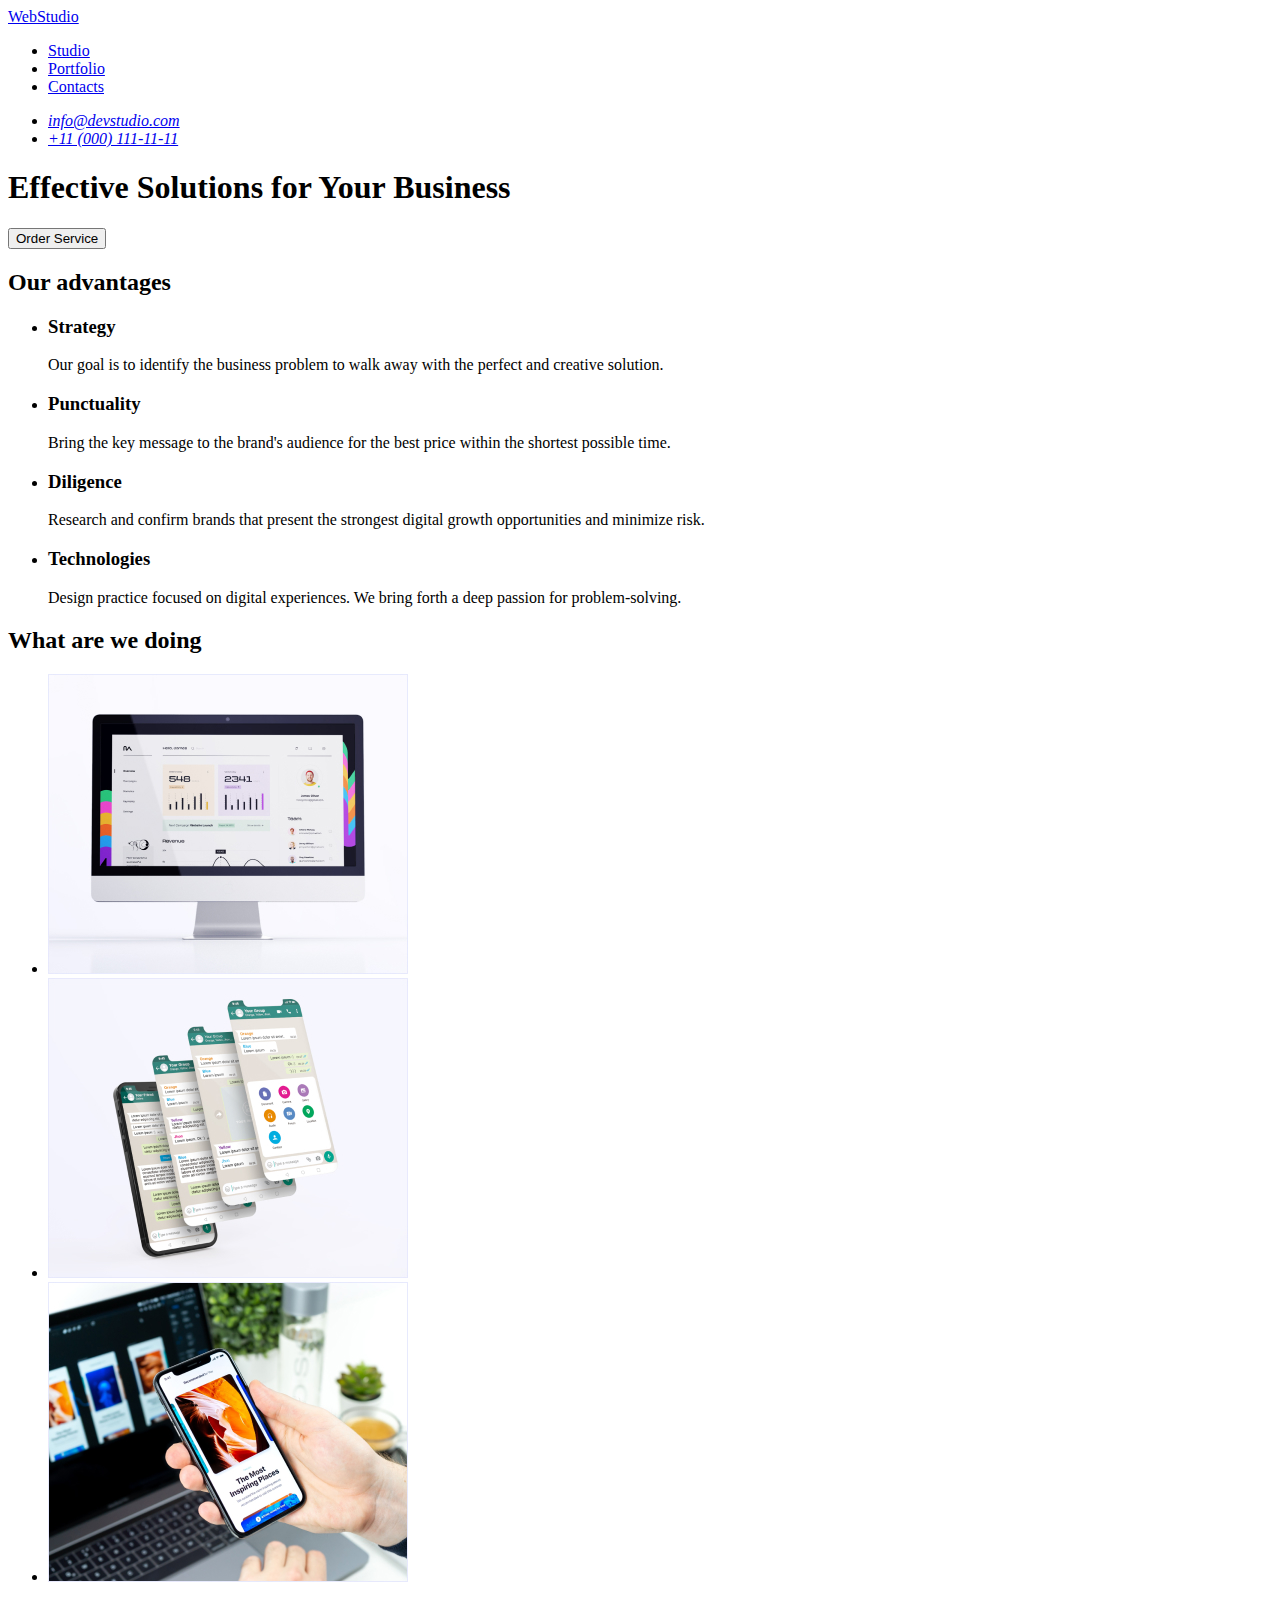
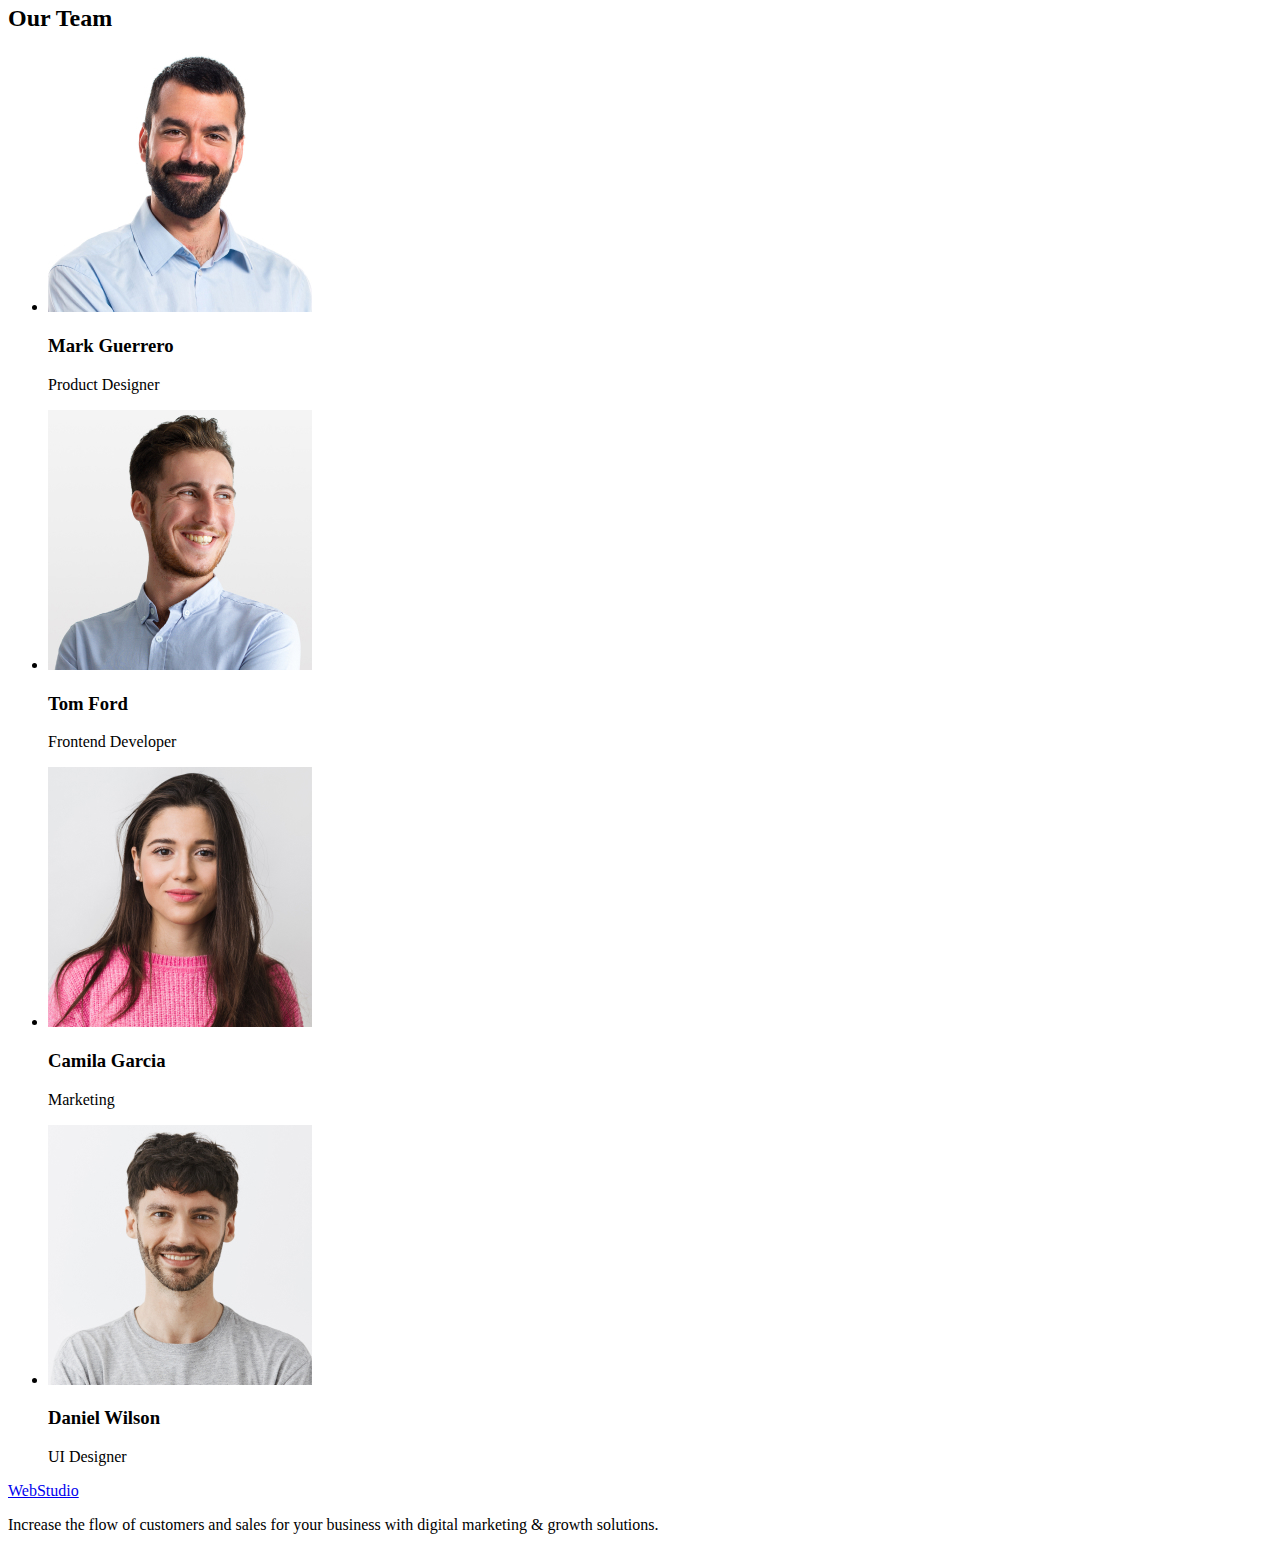
==== index.html @ e9c7baef "add.images" ====
<!DOCTYPE html>
<html lang="en">

<head>
    <meta charset="UTF-8">
    <meta http-equiv="X-UA-Compatible" content="IE=edge">
    <meta name="viewport" content="width=device-width, initial-scale=1.0">
    <link rel="stylesheet" href="styles.css">
    <title>Document</title>
</head>

<body>
    <!--Header section  -->
    <header>
        <nav>
            <a href="./index.html">WebStudio</a>
            <ul>
                <li><a href="./index.html">Studio</a></li>
                <li><a href="./portfolio.html">Portfolio</a></li>
                <li><a href="./index.html">Contacts</a></li>
            </ul>
        </nav>
        <address>
            <ul>
                <li><a href="mailto:info@devstudio.com">info@devstudio.com</a></li>
                <li><a href="tel:+110001111111">+11 (000) 111-11-11</a></li>
            </ul>
        </address>
    </header>
    <!--Main section  -->
    <main>
        <!--Hero section  -->
        <section>
            <h1>Effective Solutions
                for Your Business</h1>
            <button type="button">Order Service</button>
        </section>
        <!--Benefits section  -->
        <section>
            <h2>Our advantages</h2>
            <ul>
                <li>
                    <h3>Strategy</h3>
                    <p>Our goal is to identify the business
                        problem to walk away with the perfect and creative solution.</p>
                </li>

                <li>
                    <h3>Punctuality</h3>
                    <p>Bring the key message to the brand's audience for the best price within the shortest possible
                        time.</p>
                </li>
                <li>
                    <h3>Diligence</h3>
                    <p>Research and confirm brands that present the strongest digital growth opportunities and minimize
                        risk.</p>
                </li>

                <li>
                    <h3>Technologies</h3>
                    <p>Design practice focused on digital experiences. We bring forth a deep passion for
                        problem-solving.
                    </p>
                </li>

            </ul>
        </section>
        <!--Work section -->
        <section>
            <h2>What are we doing</h2>
            <ul>
                <li><img src="./images/Rectangle71(3).jpg" alt="Computer" width="360" height="300"></li>
                <li><img src="./images/Rectangle71(1).jpg" alt="Addition" width="360" height="300"></li>
                <li><img src="./images/Rectangle71(2).jpg" alt="Telephone" width="360" height="300"></li>
            </ul>
        </section>
        <!-- Team section -->
        <section>
            <h2>Our Team</h2>
            <ul>
                <li><img src="./images/img.jpg" alt="Designer" width="264" height="260">
                    <h3>Mark Guerrero</h3>
                    <p>Product Designer</p>
                </li>
                <li><img src="./images/img(1).jpg" alt="Developer" width="264" height="260">
                    <h3>Tom Ford</h3>
                    <p>Frontend Developer</p>
                </li>
                <li><img src="./images/img(2).jpg" alt="Marketing" width="264" height="260">
                    <h3>Camila Garcia</h3>
                    <p>Marketing</p>
                </li>
                <li><img src="./images/img(3).jpg" alt="UI" width="264" height="260">
                    <h3>Daniel Wilson</h3>
                    <p>UI Designer</p>
                </li>
            </ul>
        </section>

    </main>
    <!--Footer sectin  -->
    <footer>
        <a href="./index.html">WebStudio</a>
        <p>Increase the flow of customers and sales for your business with digital marketing & growth solutions.</p>

    </footer>
</body>

</html>
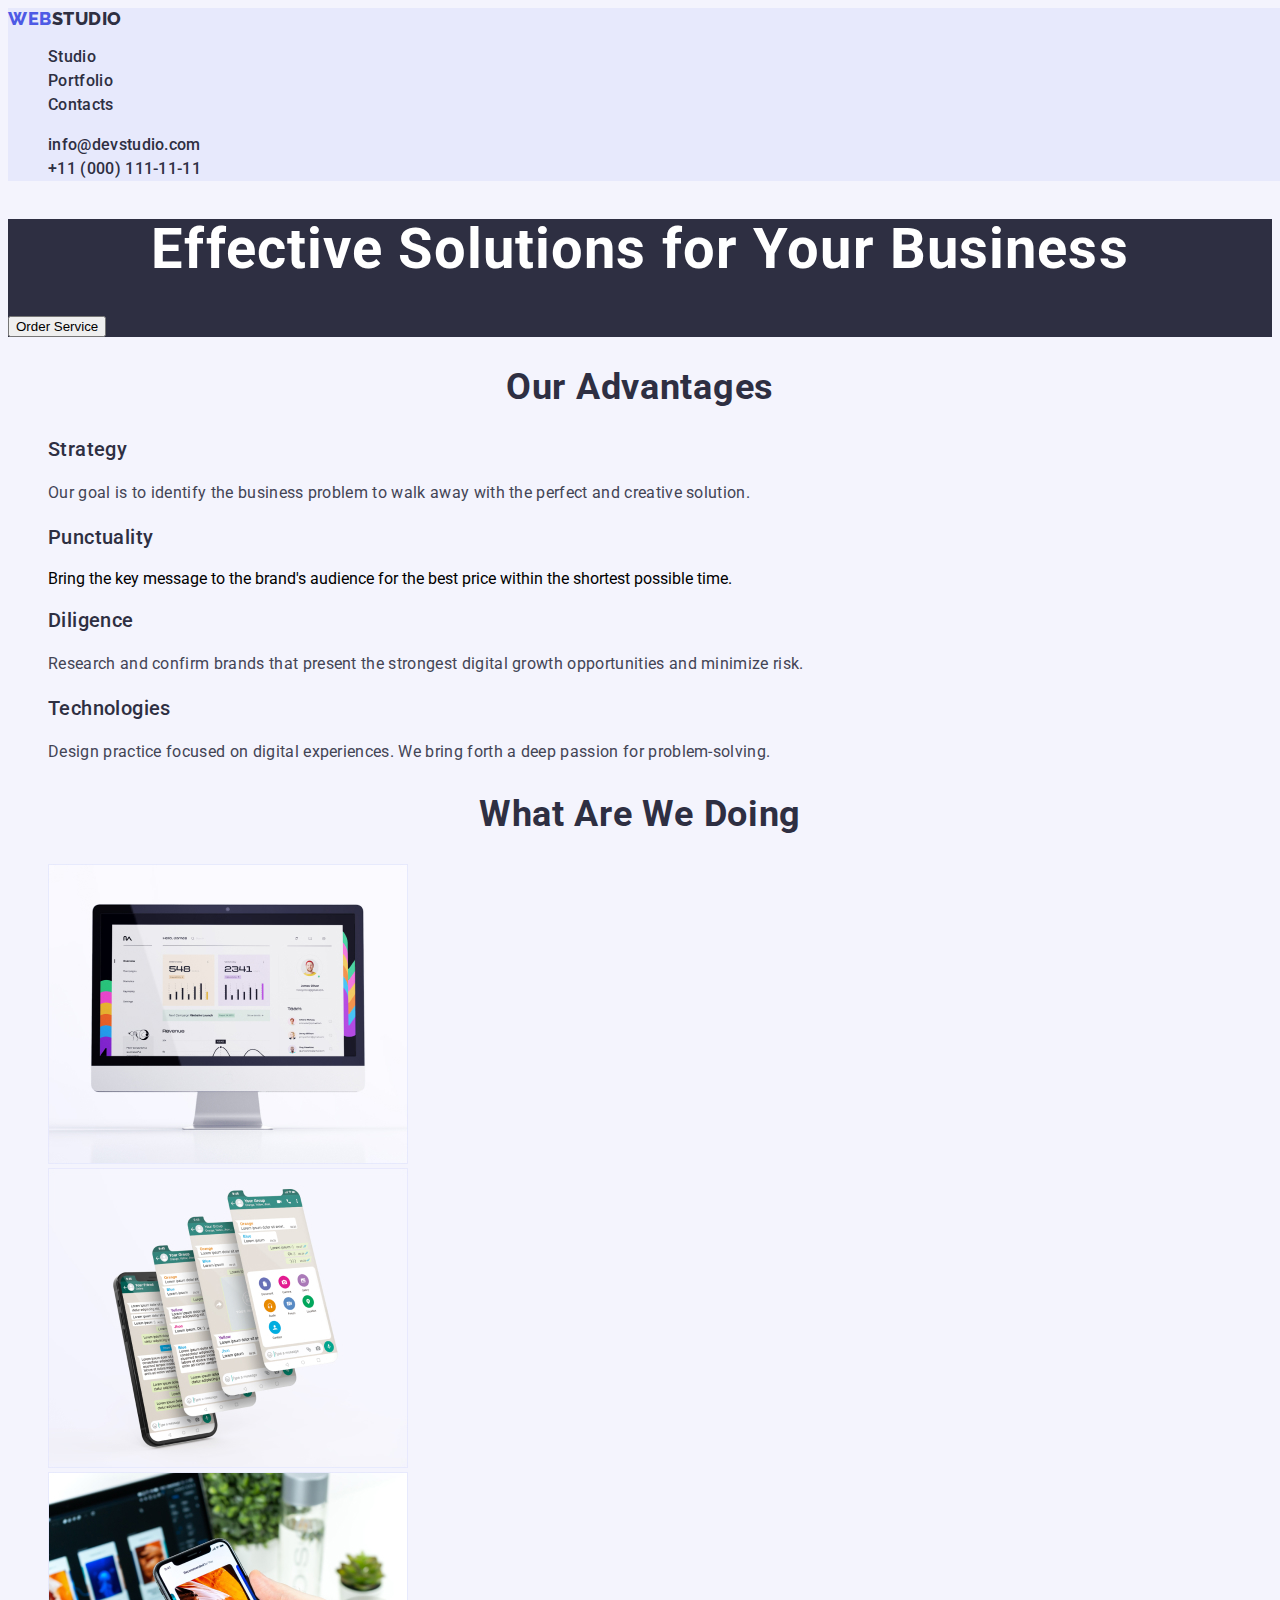
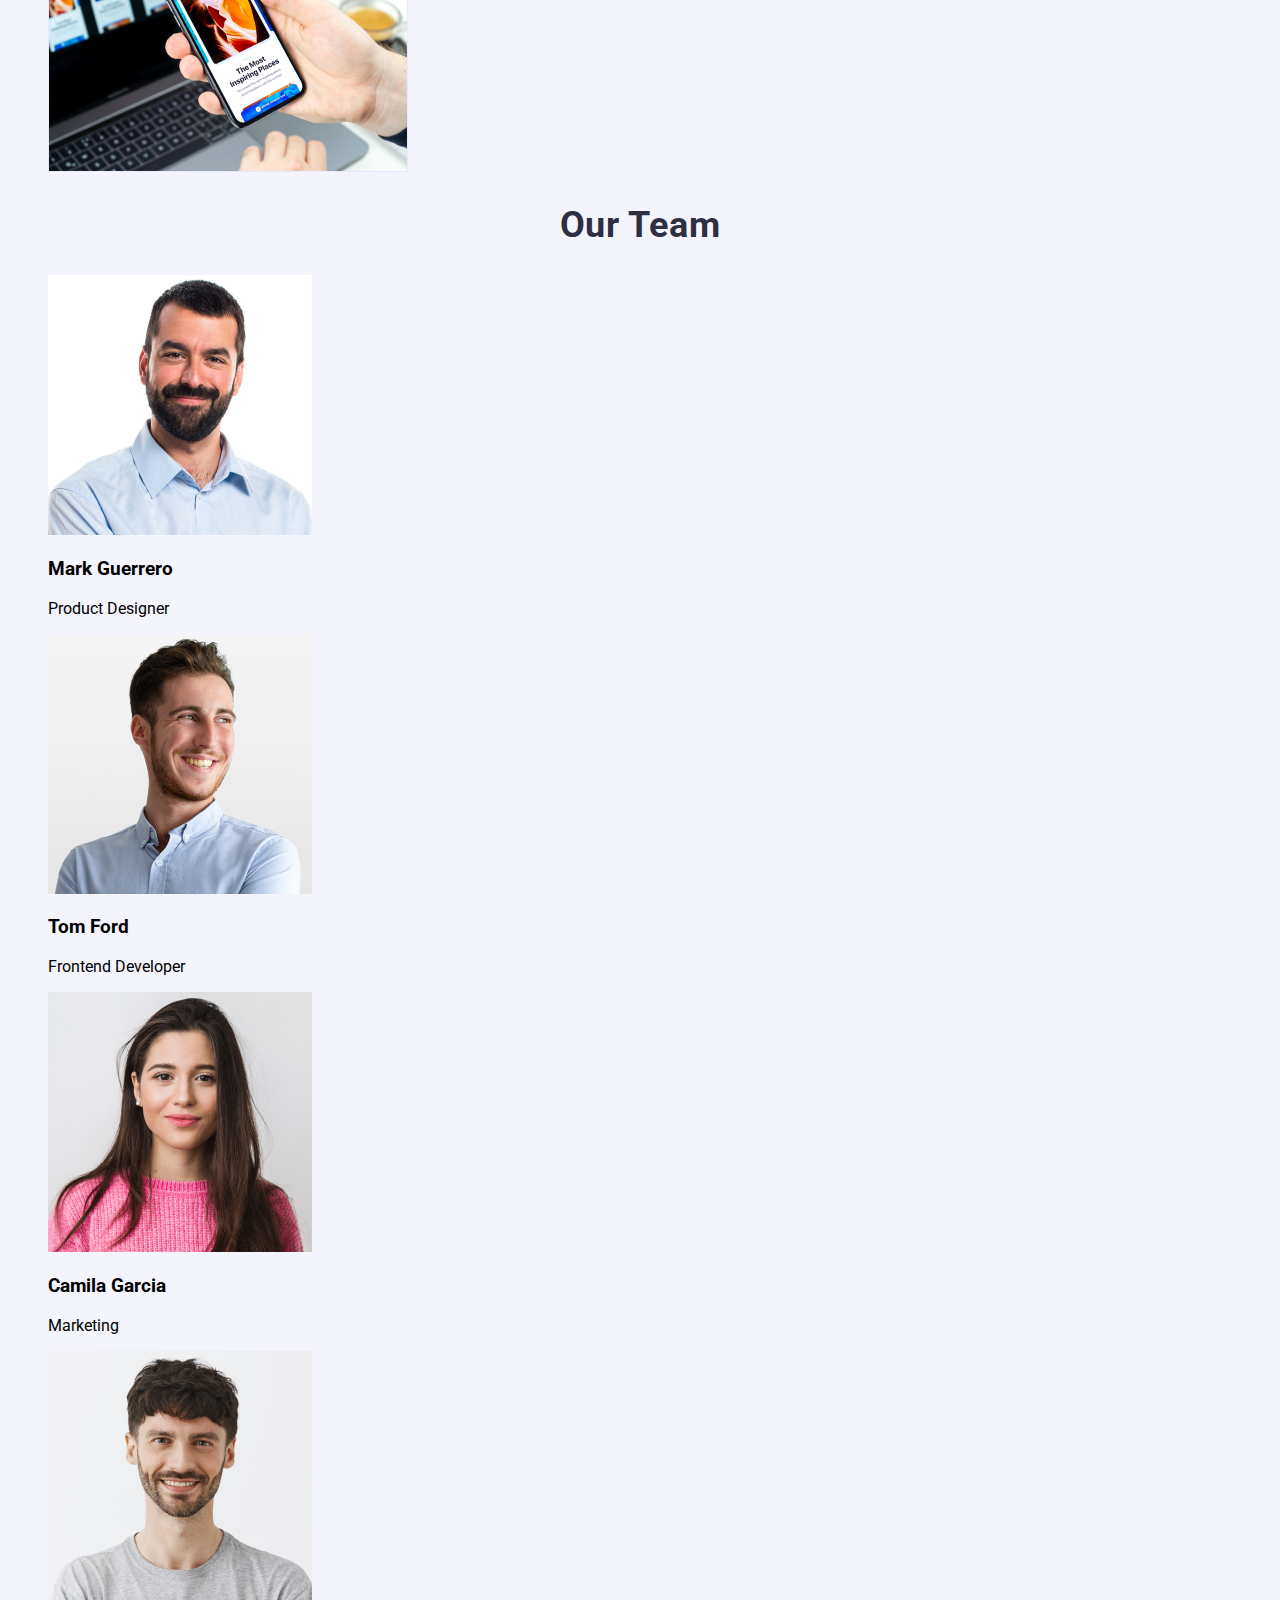
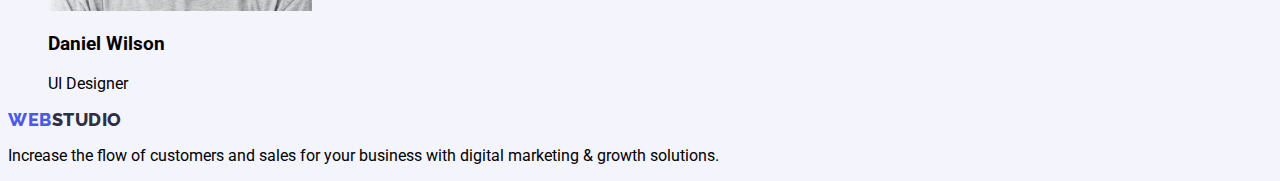
==== commit 1d279bec: "add.css" ====
--- a/index.html
+++ b/index.html
@@ -5,60 +5,69 @@
     <meta charset="UTF-8">
     <meta http-equiv="X-UA-Compatible" content="IE=edge">
     <meta name="viewport" content="width=device-width, initial-scale=1.0">
-    <link rel="stylesheet" href="styles.css">
-    <title>Document</title>
+    <link rel="stylesheet" href="./css/styles.css">
+    <link rel="preconnect" href="https://fonts.googleapis.com">
+    <link rel="preconnect" href="https://fonts.gstatic.com" crossorigin>
+    <link
+        href="https://fonts.googleapis.com/css2?family=Montserrat:wght@400;700&family=Raleway:wght@800&family=Roboto:wght@400;500;700;900&display=swap"
+        rel="stylesheet">
+    <title>WebStudio</title>
 </head>
 
-<body>
+<body class="body">
     <!--Header section  -->
-    <header>
+    <header class="header-section">
         <nav>
-            <a href="./index.html">WebStudio</a>
-            <ul>
-                <li><a href="./index.html">Studio</a></li>
-                <li><a href="./portfolio.html">Portfolio</a></li>
-                <li><a href="./index.html">Contacts</a></li>
+            <a href="./index.html" class="header-title"><span class="title">Web</span>Studio</a>
+            <ul class="header-list">
+                <li class="header-list-item"><a href="./index.html" class="header-link">Studio</a></li>
+                <li class="header-list-item"><a href="./portfolio.html" class="header-link">Portfolio</a></li>
+                <li class="header-list-item"><a href="./index.html" class="header-link">Contacts</a></li>
             </ul>
         </nav>
         <address>
-            <ul>
-                <li><a href="mailto:info@devstudio.com">info@devstudio.com</a></li>
-                <li><a href="tel:+110001111111">+11 (000) 111-11-11</a></li>
+            <ul class="header-list">
+                <li class="header-list-item"><a href="mailto:info@devstudio.com"
+                        class="header-link">info@devstudio.com</a></li>
+                <li class="header-list-item"><a href="tel:+110001111111" class="header-link">+11 (000) 111-11-11</a>
+                </li>
             </ul>
         </address>
     </header>
     <!--Main section  -->
     <main>
         <!--Hero section  -->
-        <section>
-            <h1>Effective Solutions
+        <section class="hero-section">
+            <h1 class="hero-title">Effective Solutions
                 for Your Business</h1>
             <button type="button">Order Service</button>
         </section>
         <!--Benefits section  -->
-        <section>
-            <h2>Our advantages</h2>
-            <ul>
-                <li>
-                    <h3>Strategy</h3>
-                    <p>Our goal is to identify the business
+        <section class="benefits section">
+            <h2 class="benefits-title">Our advantages</h2>
+            <ul class="benefits-list">
+                <li class="benefits-list-item">
+                    <h3 class="benefits-subtitle">Strategy</h3>
+                    <p class="benefits-text">Our goal is to identify the business
                         problem to walk away with the perfect and creative solution.</p>
                 </li>
 
-                <li>
-                    <h3>Punctuality</h3>
+                <li class="benefits-list-item">
+                    <h3 class="benefits-subtitle">Punctuality</h3>
                     <p>Bring the key message to the brand's audience for the best price within the shortest possible
                         time.</p>
                 </li>
-                <li>
-                    <h3>Diligence</h3>
-                    <p>Research and confirm brands that present the strongest digital growth opportunities and minimize
+                <li class="benefits-list-item">
+                    <h3 class="benefits-subtitle">Diligence</h3>
+                    <p class="benefits-text">Research and confirm brands that present the strongest digital growth
+                        opportunities and minimize
                         risk.</p>
                 </li>
 
-                <li>
-                    <h3>Technologies</h3>
-                    <p>Design practice focused on digital experiences. We bring forth a deep passion for
+                <li class="benefits-list-item">
+                    <h3 class="benefits-subtitle">Technologies</h3>
+                    <p class="benefits-text">Design practice focused on digital experiences. We bring forth a deep
+                        passion for
                         problem-solving.
                     </p>
                 </li>
@@ -66,31 +75,38 @@
             </ul>
         </section>
         <!--Work section -->
-        <section>
-            <h2>What are we doing</h2>
-            <ul>
-                <li><img src="./images/Rectangle71(3).jpg" alt="Computer" width="360" height="300"></li>
-                <li><img src="./images/Rectangle71(1).jpg" alt="Addition" width="360" height="300"></li>
-                <li><img src="./images/Rectangle71(2).jpg" alt="Telephone" width="360" height="300"></li>
+        <section class="work section">
+            <h2 class="work-title">What are we doing</h2>
+            <ul class="work-list">
+                <li class="work-list-item"><img src="./images/Rectangle71(3).jpg" alt="Computer" width="360"
+                        height="300"></li>
+                <li class="work-list-item"><img src="./images/Rectangle71(1).jpg" alt="Addition" width="360"
+                        height="300"></li>
+                <li class="work-list-item"><img src="./images/Rectangle71(2).jpg" alt="Telephone" width="360"
+                        height="300"></li>
             </ul>
         </section>
         <!-- Team section -->
-        <section>
-            <h2>Our Team</h2>
-            <ul>
-                <li><img src="./images/img.jpg" alt="Designer" width="264" height="260">
+        <section class="team section">
+            <h2 class="team-title">Our Team</h2>
+            <ul class="team-list">
+                <li class="team-list-item">
+                    <img class="team-list-img" src="./images/img.jpg" alt="Designer" width="264" height="260">
                     <h3>Mark Guerrero</h3>
                     <p>Product Designer</p>
                 </li>
-                <li><img src="./images/img(1).jpg" alt="Developer" width="264" height="260">
+                <li class="team-list-item">
+                    <img class="team-list-img" src="./images/img(1).jpg" alt="Developer" width="264" height="260">
                     <h3>Tom Ford</h3>
                     <p>Frontend Developer</p>
                 </li>
-                <li><img src="./images/img(2).jpg" alt="Marketing" width="264" height="260">
+                <li class="team-list-item">
+                    <img class="team-list-img" src="./images/img(2).jpg" alt="Marketing" width="264" height="260">
                     <h3>Camila Garcia</h3>
                     <p>Marketing</p>
                 </li>
-                <li><img src="./images/img(3).jpg" alt="UI" width="264" height="260">
+                <li class="team-list-item">
+                    <img class="team-list-img" src="./images/img(3).jpg" alt="UI" width="264" height="260">
                     <h3>Daniel Wilson</h3>
                     <p>UI Designer</p>
                 </li>
@@ -98,9 +114,9 @@
         </section>
 
     </main>
-    <!--Footer sectin  -->
+    <!--Footer section  -->
     <footer>
-        <a href="./index.html">WebStudio</a>
+        <a href="./index.html" class="header-title"><span class="title">Web</span>Studio</a>
         <p>Increase the flow of customers and sales for your business with digital marketing & growth solutions.</p>
 
     </footer>
--- a/css/styles.css
+++ b/css/styles.css
@@ -0,0 +1,156 @@
+body {
+    background-color: #F4F4FD;
+    font-family: Roboto ; 
+}
+
+.hero-title {
+    color: var(--white, #FFF);
+    text-align: center;
+    font-family: Roboto;
+    font-size: 56px;
+    font-style: normal;
+    font-weight: 700;
+    line-height: 60px;
+    letter-spacing: 1.12px;
+}
+/*Header section  */
+.header-section{
+    background-color: #E7E9FC;
+    width: 1440px;
+    height: 72;
+}
+.header-title {
+    color: var(--navyblue, #2E2F42);
+    font-family: Raleway;
+    font-size: 18px;
+    font-style: normal;
+    font-weight: 800;
+    line-height: 21px;
+    letter-spacing: 0.54px;
+    text-transform: uppercase;
+    text-decoration: none;
+}
+.title {
+    color: var(--iris, #4D5AE5);
+    font-family: Raleway;
+    font-size: 18px;
+    font-style: normal;
+    font-weight: 800;
+    line-height: 21px;
+    letter-spacing: 0.54px;
+    text-transform: uppercase;
+    text-decoration: none;
+}
+.header-list-item{
+    color: var(--navyblue, #2E2F42);
+        font-family: Roboto;
+        font-size: 16px;
+        font-style: normal;
+        font-weight: 500;
+        line-height: 24px;
+        letter-spacing: 0.32px;
+}
+.header-link {
+    text-decoration: none;
+    color: var(--navyblue, #2E2F42);
+        font-family: Roboto;
+        font-size: 16px;
+        font-style: normal;
+        font-weight: 500;
+        line-height: 24px;
+        letter-spacing: 0.32px;
+
+}
+.header-list{
+    list-style: none
+}
+.header-link:hover{
+    color: #404BBF
+}
+
+/* Hero section */
+
+.hero-section {
+    background: var(--navyblue, #2E2F42);
+}
+.hero-title {
+    color: var(--white, #FFF);
+    text-align: center;
+    font-family: Roboto;
+    font-size: 56px;
+    font-style: normal;
+    font-weight: 700;
+    line-height: 60px;
+    letter-spacing: 1.12px;
+}
+/* Benefits section */
+.benefits-title{
+    color: var(--navyblue, #2E2F42);
+        text-align: center;
+        font-family: Roboto;
+        font-size: 36px;
+        font-style: normal;
+        font-weight: 700;
+        line-height: 40px;
+        letter-spacing: 0.72px;
+        text-transform: capitalize;
+}
+.benefits h3 {
+    display: flex;
+    width: 264px;
+    flex-direction: column;
+    align-items: flex-start;
+    gap: 8px;
+}
+.benefits-list{
+    list-style: none
+}
+.benefits-subtitle{
+    color: var(--navyblue, #2E2F42);
+        font-family: Roboto;
+        font-size: 20px;
+        font-style: normal;
+        font-weight: 500;
+        line-height: 24px;
+        letter-spacing: 0.4px;
+}
+.benefits-text{
+    color: var(--slate, #434455);
+        font-family: Roboto;
+        font-size: 16px;
+        font-style: normal;
+        font-weight: 400;
+        line-height: 24px;
+        letter-spacing: 0.32px;
+}
+
+/* Work section */
+.work-title{
+    color: var(--navyblue, #2E2F42);
+        text-align: center;
+        font-family: Roboto;
+        font-size: 36px;
+        font-style: normal;
+        font-weight: 700;
+        line-height: 40px;
+        letter-spacing: 0.72px;
+        text-transform: capitalize;
+}
+.work-list{
+    list-style: none
+}
+/* Team section */
+.team-title{
+    color: var(--navyblue, #2E2F42);
+        text-align: center;
+        font-family: Roboto;
+        font-size: 36px;
+        font-style: normal;
+        font-weight: 700;
+        line-height: 40px;
+        letter-spacing: 0.72px;
+        text-transform: capitalize;
+}
+.team-list{
+    list-style: none
+}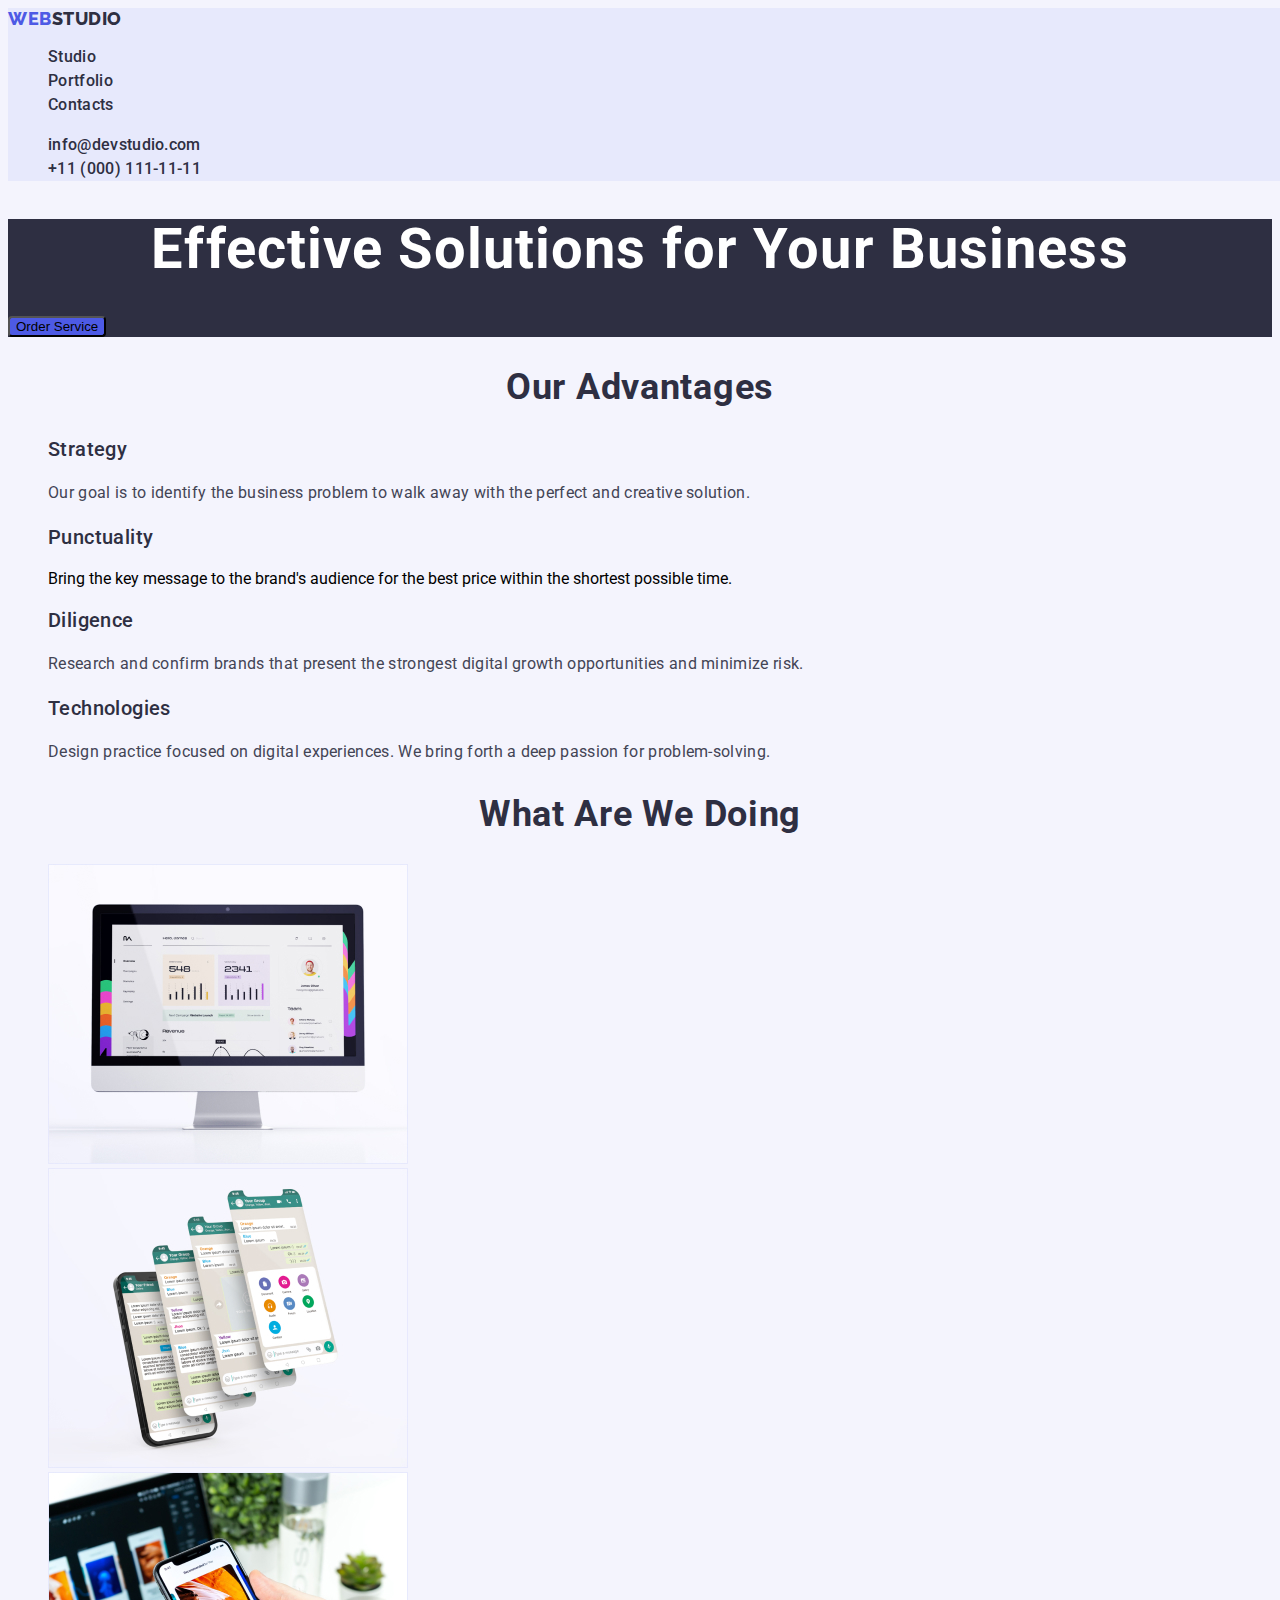
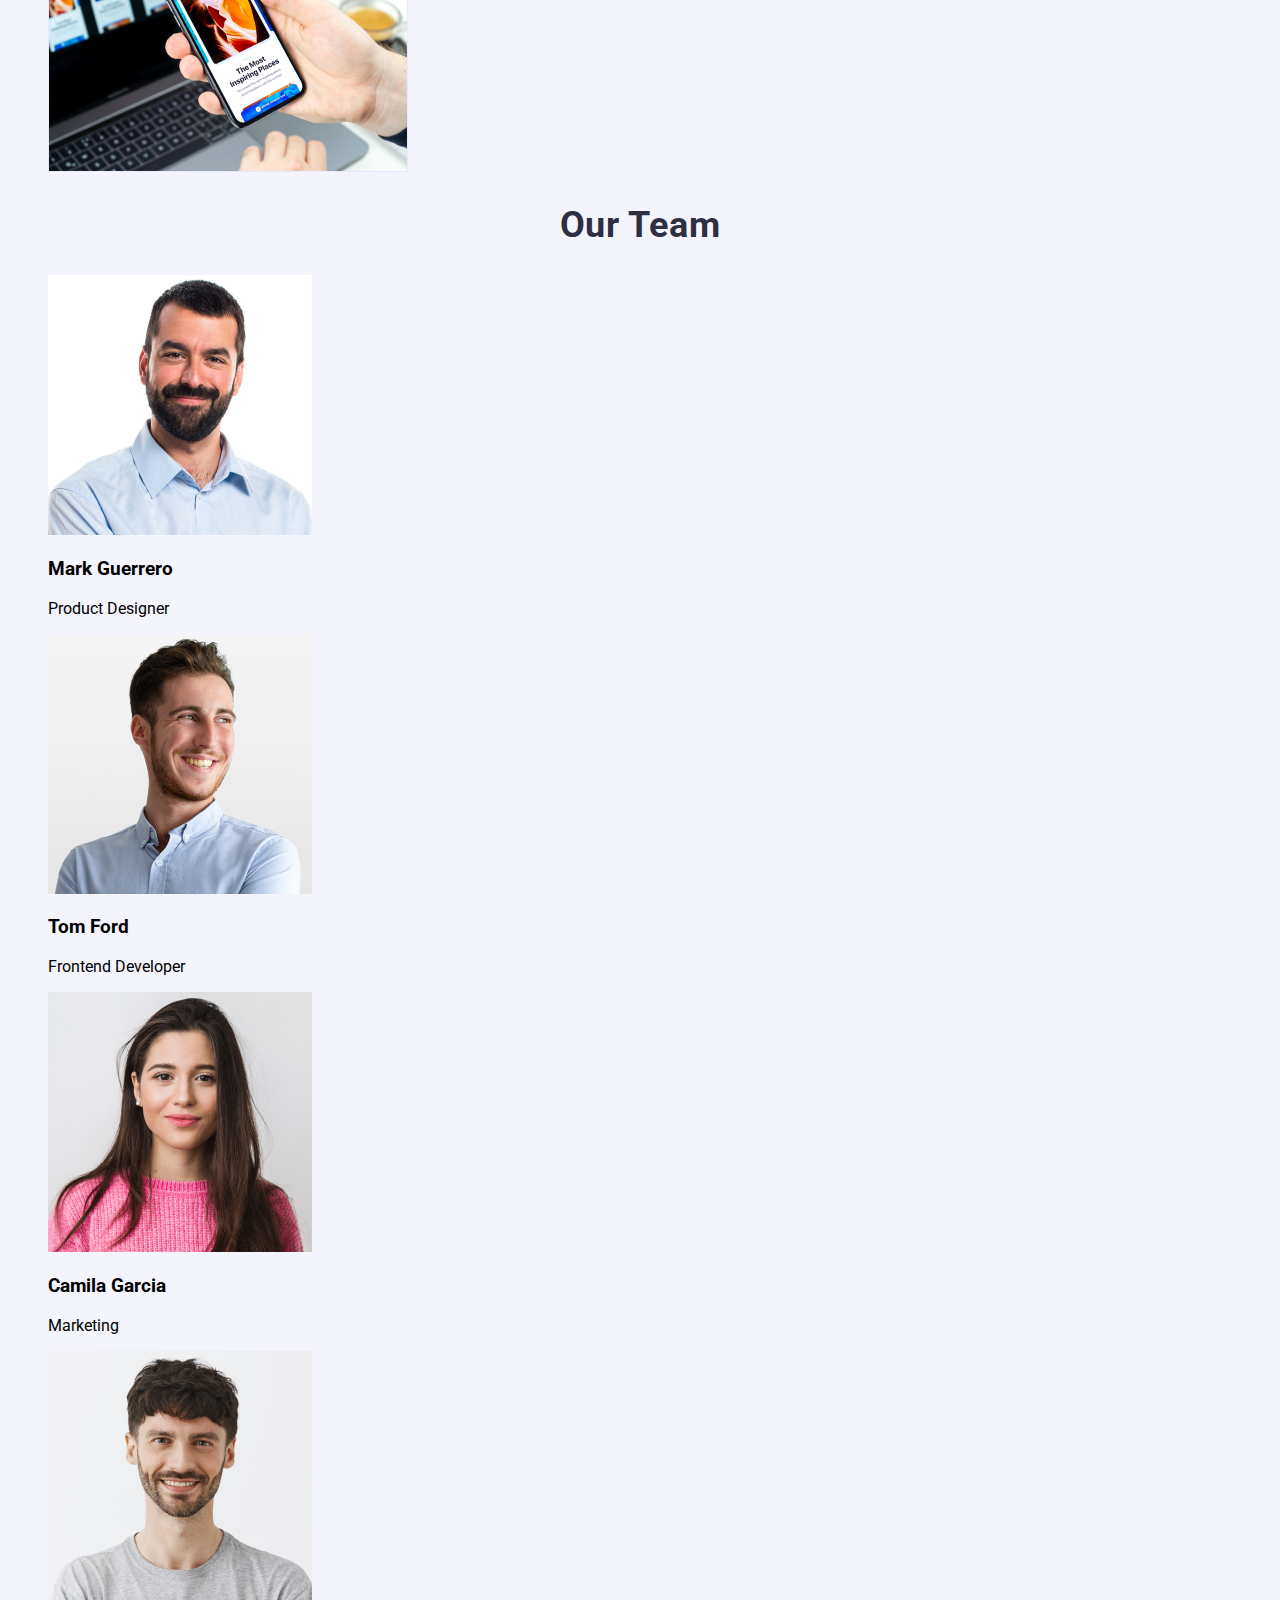
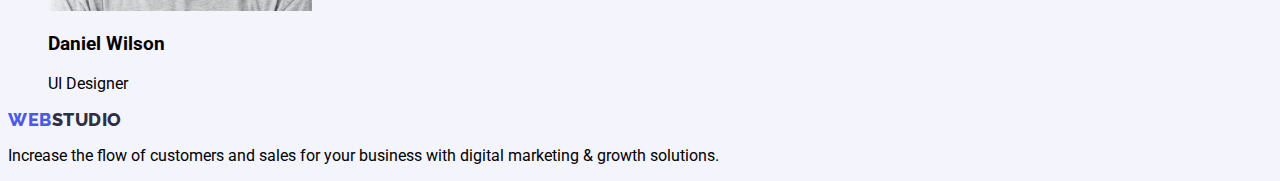
==== commit 6f12c822: "confy.css" ====
--- a/index.html
+++ b/index.html
@@ -9,7 +9,7 @@
     <link rel="preconnect" href="https://fonts.googleapis.com">
     <link rel="preconnect" href="https://fonts.gstatic.com" crossorigin>
     <link
-        href="https://fonts.googleapis.com/css2?family=Montserrat:wght@400;700&family=Raleway:wght@800&family=Roboto:wght@400;500;700;900&display=swap"
+        href="https://fonts.googleapis.com/css2?family=Raleway:wght@800&family=Roboto:wght@400;500;700;900&display=swap"
         rel="stylesheet">
     <title>WebStudio</title>
 </head>
@@ -40,7 +40,7 @@
         <section class="hero-section">
             <h1 class="hero-title">Effective Solutions
                 for Your Business</h1>
-            <button type="button">Order Service</button>
+            <button class="hero-btn" type="button">Order Service</button>
         </section>
         <!--Benefits section  -->
         <section class="benefits section">
--- a/css/styles.css
+++ b/css/styles.css
@@ -1,17 +1,27 @@
 body {
     background-color: #F4F4FD;
-    font-family: Roboto ; 
+    font-family: "Roboto",sans-serif ; 
 }
-
+/* Hero section */
 .hero-title {
     color: var(--white, #FFF);
     text-align: center;
-    font-family: Roboto;
+    font-family: "Roboto", sans-serif;
     font-size: 56px;
     font-style: normal;
     font-weight: 700;
     line-height: 60px;
     letter-spacing: 1.12px;
+}
+.hero-btn{
+    border-radius: 4px;
+    background: var(--iris, #4D5AE5);
+}
+.hero-btn:hover,
+.hero-btn:focus{
+    border-radius: 4px;
+        background: var(--ocean, #404BBF);
+        box-shadow: 0px 4px 4px 0px rgba(0, 0, 0, 0.15);
 }
 /*Header section  */
 .header-section{
@@ -21,7 +31,7 @@
 }
 .header-title {
     color: var(--navyblue, #2E2F42);
-    font-family: Raleway;
+    font-family: "Raleway",sans-serif;
     font-size: 18px;
     font-style: normal;
     font-weight: 800;
@@ -32,7 +42,7 @@
 }
 .title {
     color: var(--iris, #4D5AE5);
-    font-family: Raleway;
+    font-family: "Raleway", sans-serif;
     font-size: 18px;
     font-style: normal;
     font-weight: 800;
@@ -43,7 +53,7 @@
 }
 .header-list-item{
     color: var(--navyblue, #2E2F42);
-        font-family: Roboto;
+        font-family: "Roboto", sans-serif;
         font-size: 16px;
         font-style: normal;
         font-weight: 500;
@@ -153,4 +163,12 @@
 }
 .team-list{
     list-style: none
+}
+/* Button section */
+.button-list{
+    list-style: none
+}
+/* Images section */
+.images-list{
+    list-style: none
 }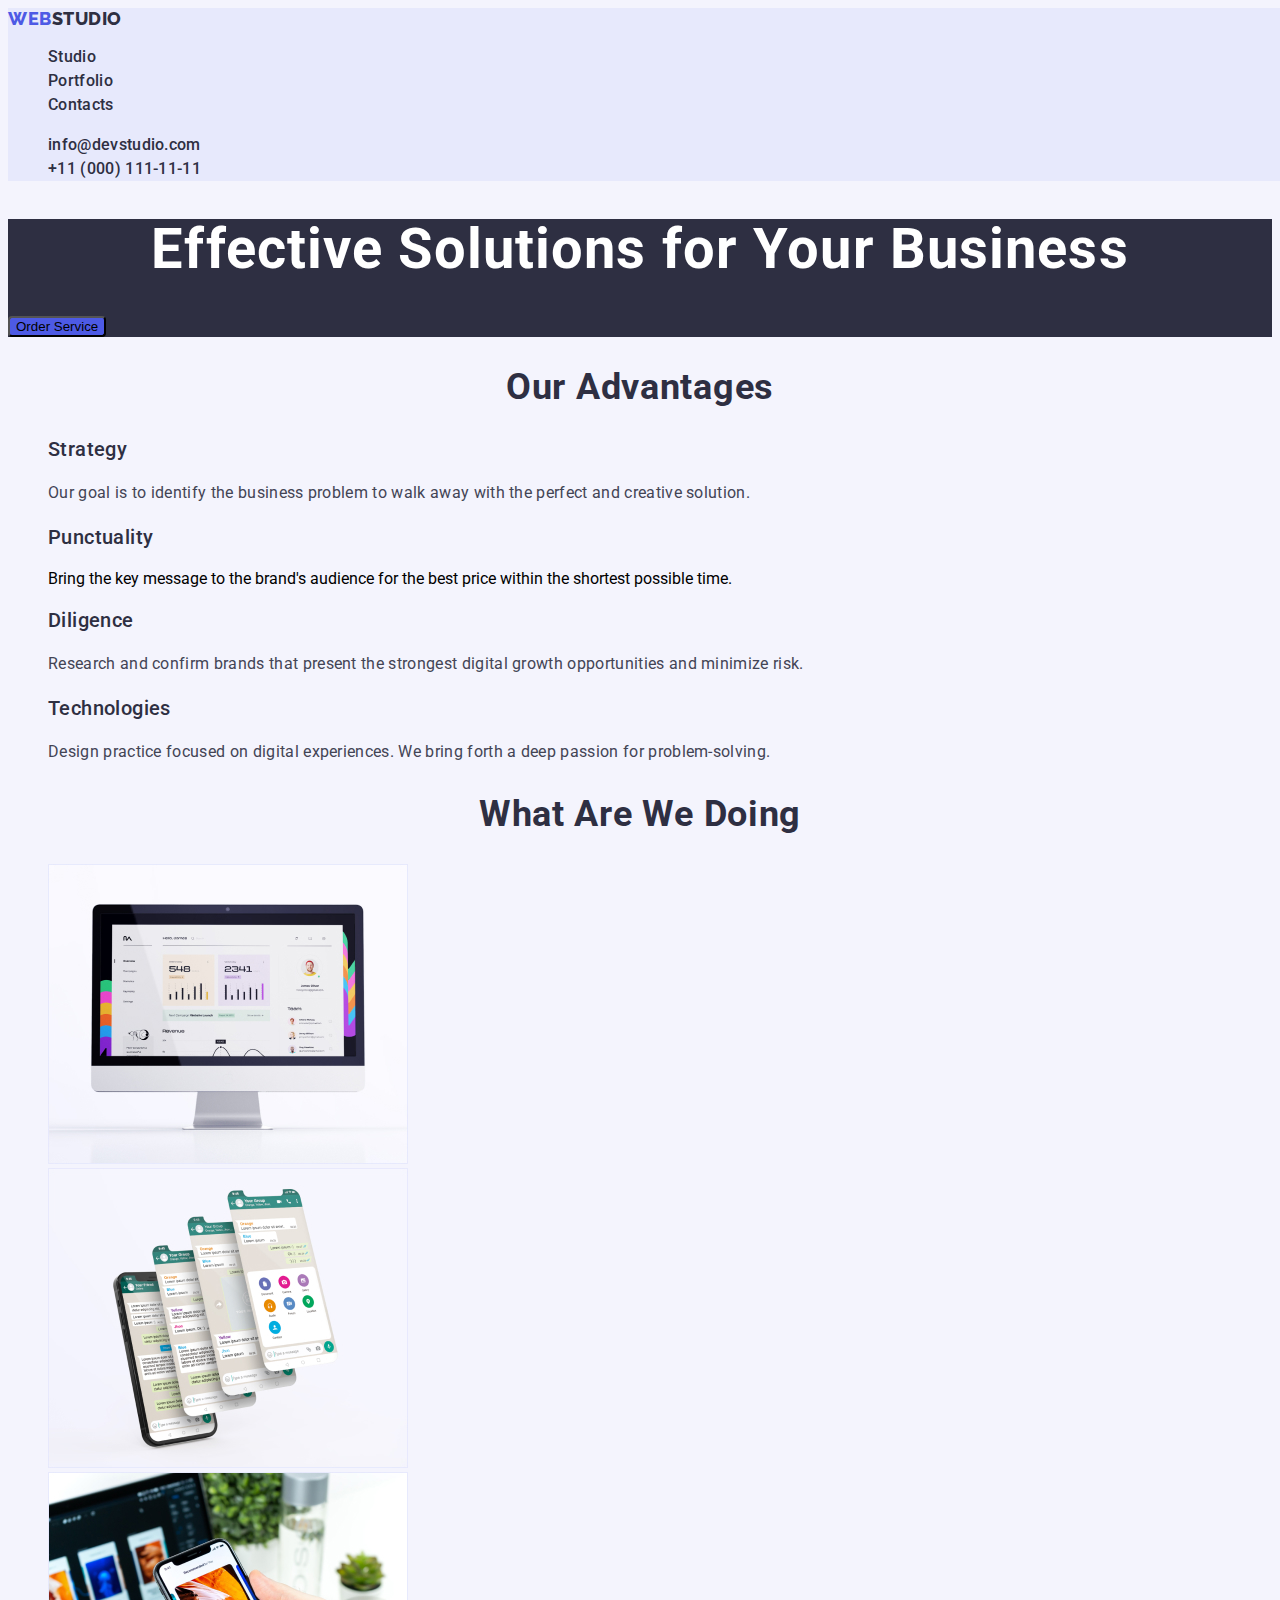
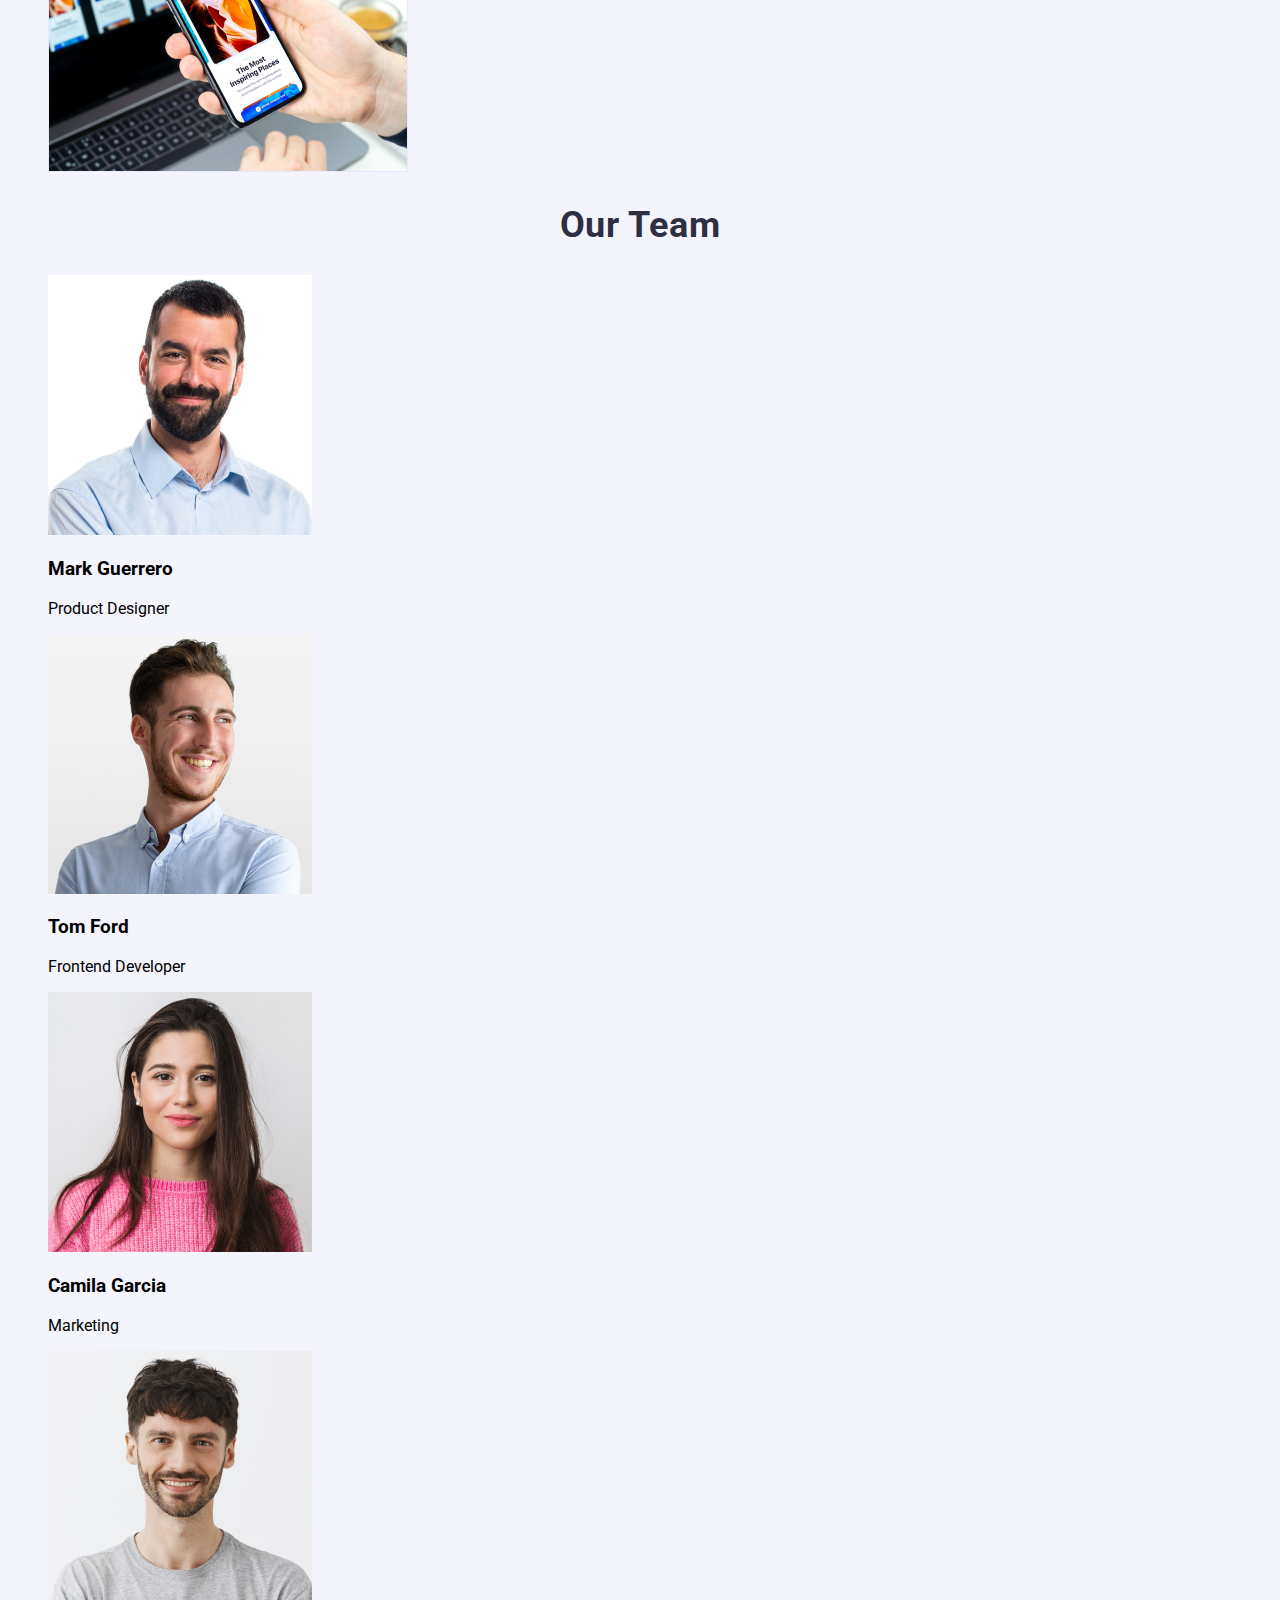
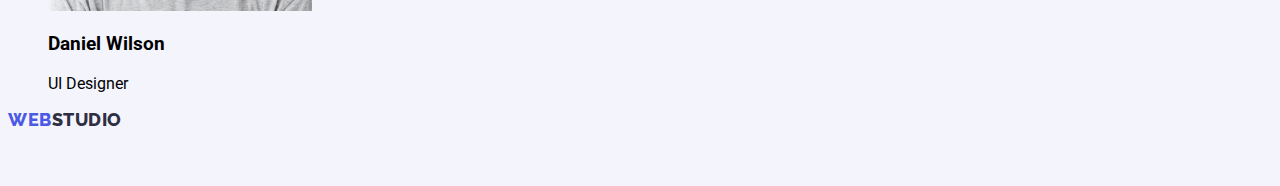
==== commit be945daf: "add.font-styles" ====
--- a/index.html
+++ b/index.html
@@ -117,7 +117,8 @@
     <!--Footer section  -->
     <footer>
         <a href="./index.html" class="header-title"><span class="title">Web</span>Studio</a>
-        <p>Increase the flow of customers and sales for your business with digital marketing & growth solutions.</p>
+        <p class="footer-text">Increase the flow of customers and sales for your business with digital marketing &
+            growth solutions.</p>
 
     </footer>
 </body>
--- a/css/styles.css
+++ b/css/styles.css
@@ -63,7 +63,7 @@
 .header-link {
     text-decoration: none;
     color: var(--navyblue, #2E2F42);
-        font-family: Roboto;
+        font-family: "Roboto",sans-serif;
         font-size: 16px;
         font-style: normal;
         font-weight: 500;
@@ -86,7 +86,7 @@
 .hero-title {
     color: var(--white, #FFF);
     text-align: center;
-    font-family: Roboto;
+    font-family: "Roboto",sans-serif;
     font-size: 56px;
     font-style: normal;
     font-weight: 700;
@@ -97,7 +97,7 @@
 .benefits-title{
     color: var(--navyblue, #2E2F42);
         text-align: center;
-        font-family: Roboto;
+        font-family: "Roboto", sans-serif;
         font-size: 36px;
         font-style: normal;
         font-weight: 700;
@@ -117,7 +117,7 @@
 }
 .benefits-subtitle{
     color: var(--navyblue, #2E2F42);
-        font-family: Roboto;
+        font-family: "Roboto",sans-serif;
         font-size: 20px;
         font-style: normal;
         font-weight: 500;
@@ -126,7 +126,7 @@
 }
 .benefits-text{
     color: var(--slate, #434455);
-        font-family: Roboto;
+        font-family: "Roboto",sans-serif;
         font-size: 16px;
         font-style: normal;
         font-weight: 400;
@@ -138,7 +138,7 @@
 .work-title{
     color: var(--navyblue, #2E2F42);
         text-align: center;
-        font-family: Roboto;
+        font-family: "Roboto", sans-serif;
         font-size: 36px;
         font-style: normal;
         font-weight: 700;
@@ -153,7 +153,7 @@
 .team-title{
     color: var(--navyblue, #2E2F42);
         text-align: center;
-        font-family: Roboto;
+        font-family: "Roboto", sans-serif;
         font-size: 36px;
         font-style: normal;
         font-weight: 700;
@@ -164,9 +164,33 @@
 .team-list{
     list-style: none
 }
+/* Footer section */
+.footer-text{
+    color: var(--cloud, #F4F4FD);
+        font-family: "Roboto", sans-serif;
+        font-size: 16px;
+        font-style: normal;
+        font-weight: 400;
+        line-height: 24px;
+        letter-spacing: 0.32px;
+}
 /* Button section */
 .button-list{
     list-style: none
+}
+.button-list-item{
+   
+}
+.button-list-btn{
+    border-radius: 4px;
+        border: 1px solid var(--cornflower, #E7E9FC);
+        background: var(--cloud, #F4F4FD);
+}
+.button-list-btn:hover,
+.button-list-btn:focus{
+    border-radius: 4px;
+        background: var(--ocean, #404BBF);
+        box-shadow: 0px 2px 2px 0px rgba(0, 0, 0, 0.12), 0px 2px 1px 0px rgba(0, 0, 0, 0.08), 0px 3px 1px 0px rgba(0, 0, 0, 0.10);
 }
 /* Images section */
 .images-list{
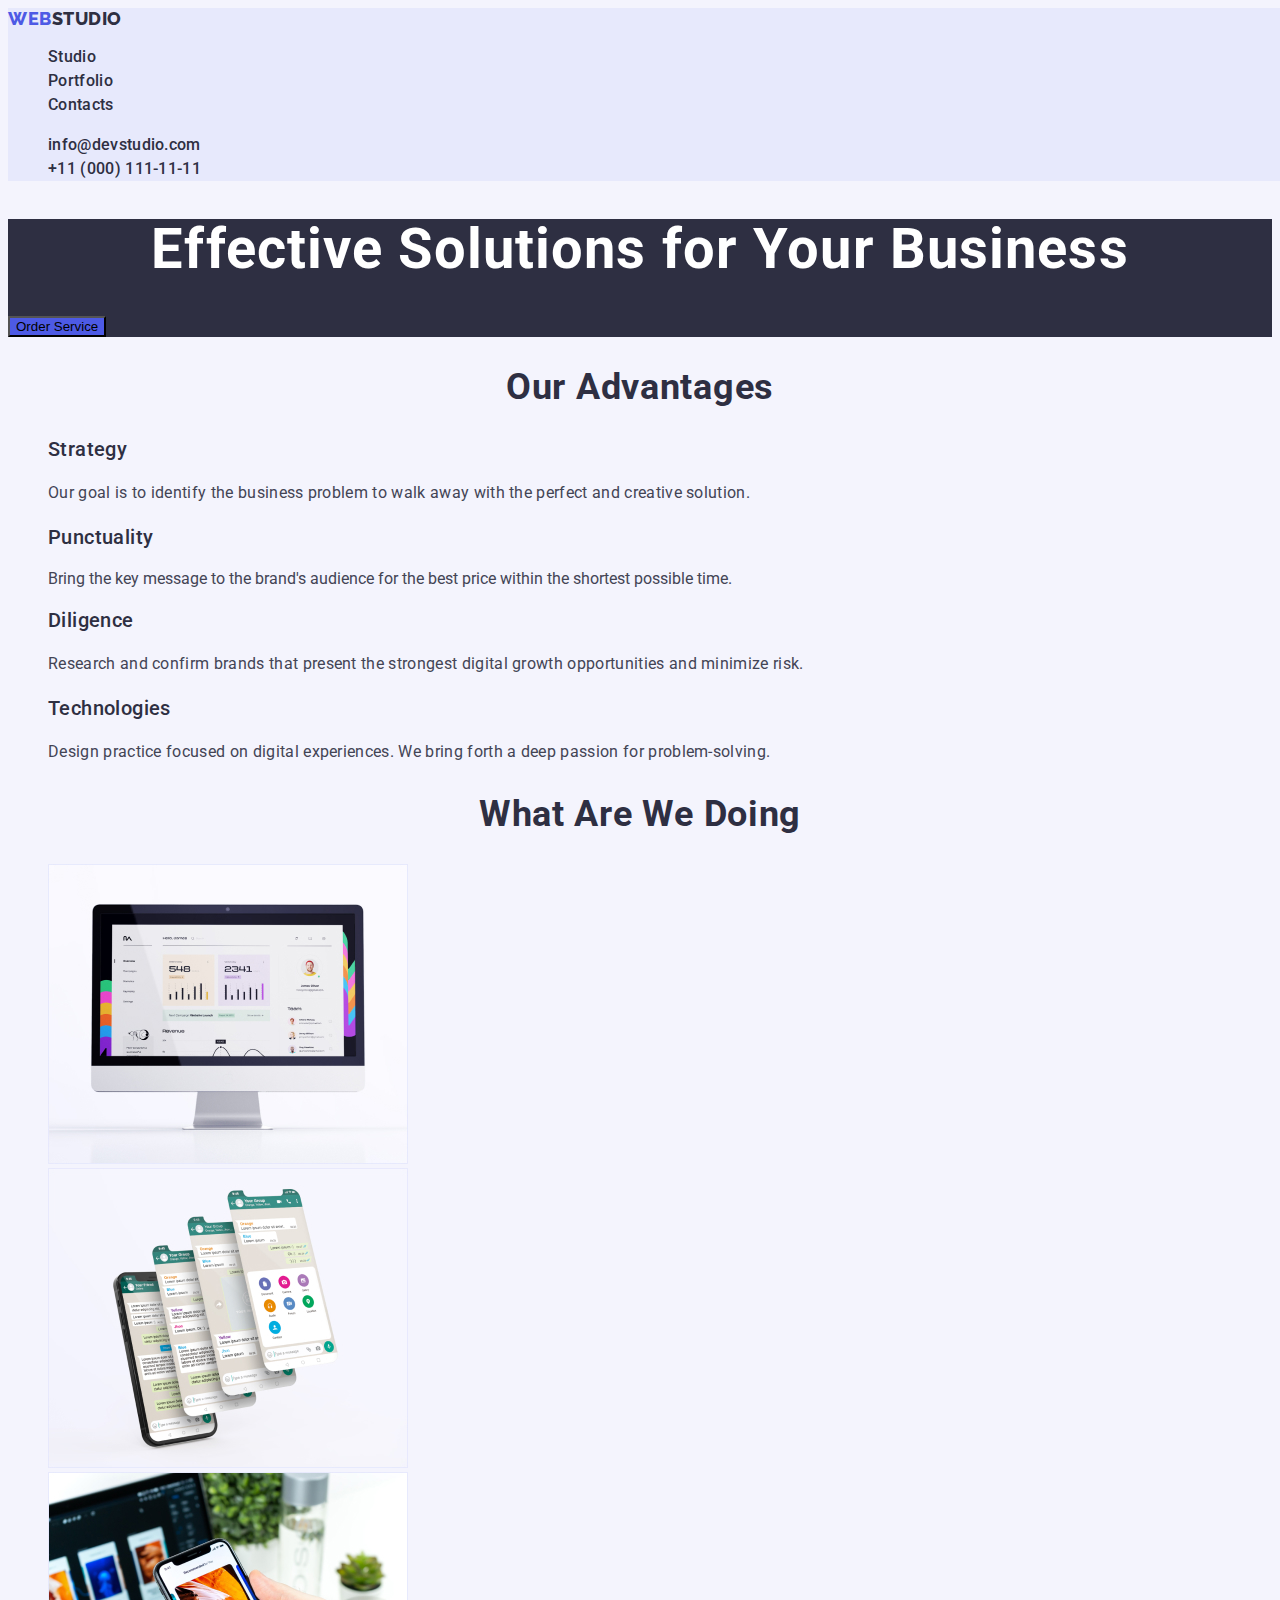
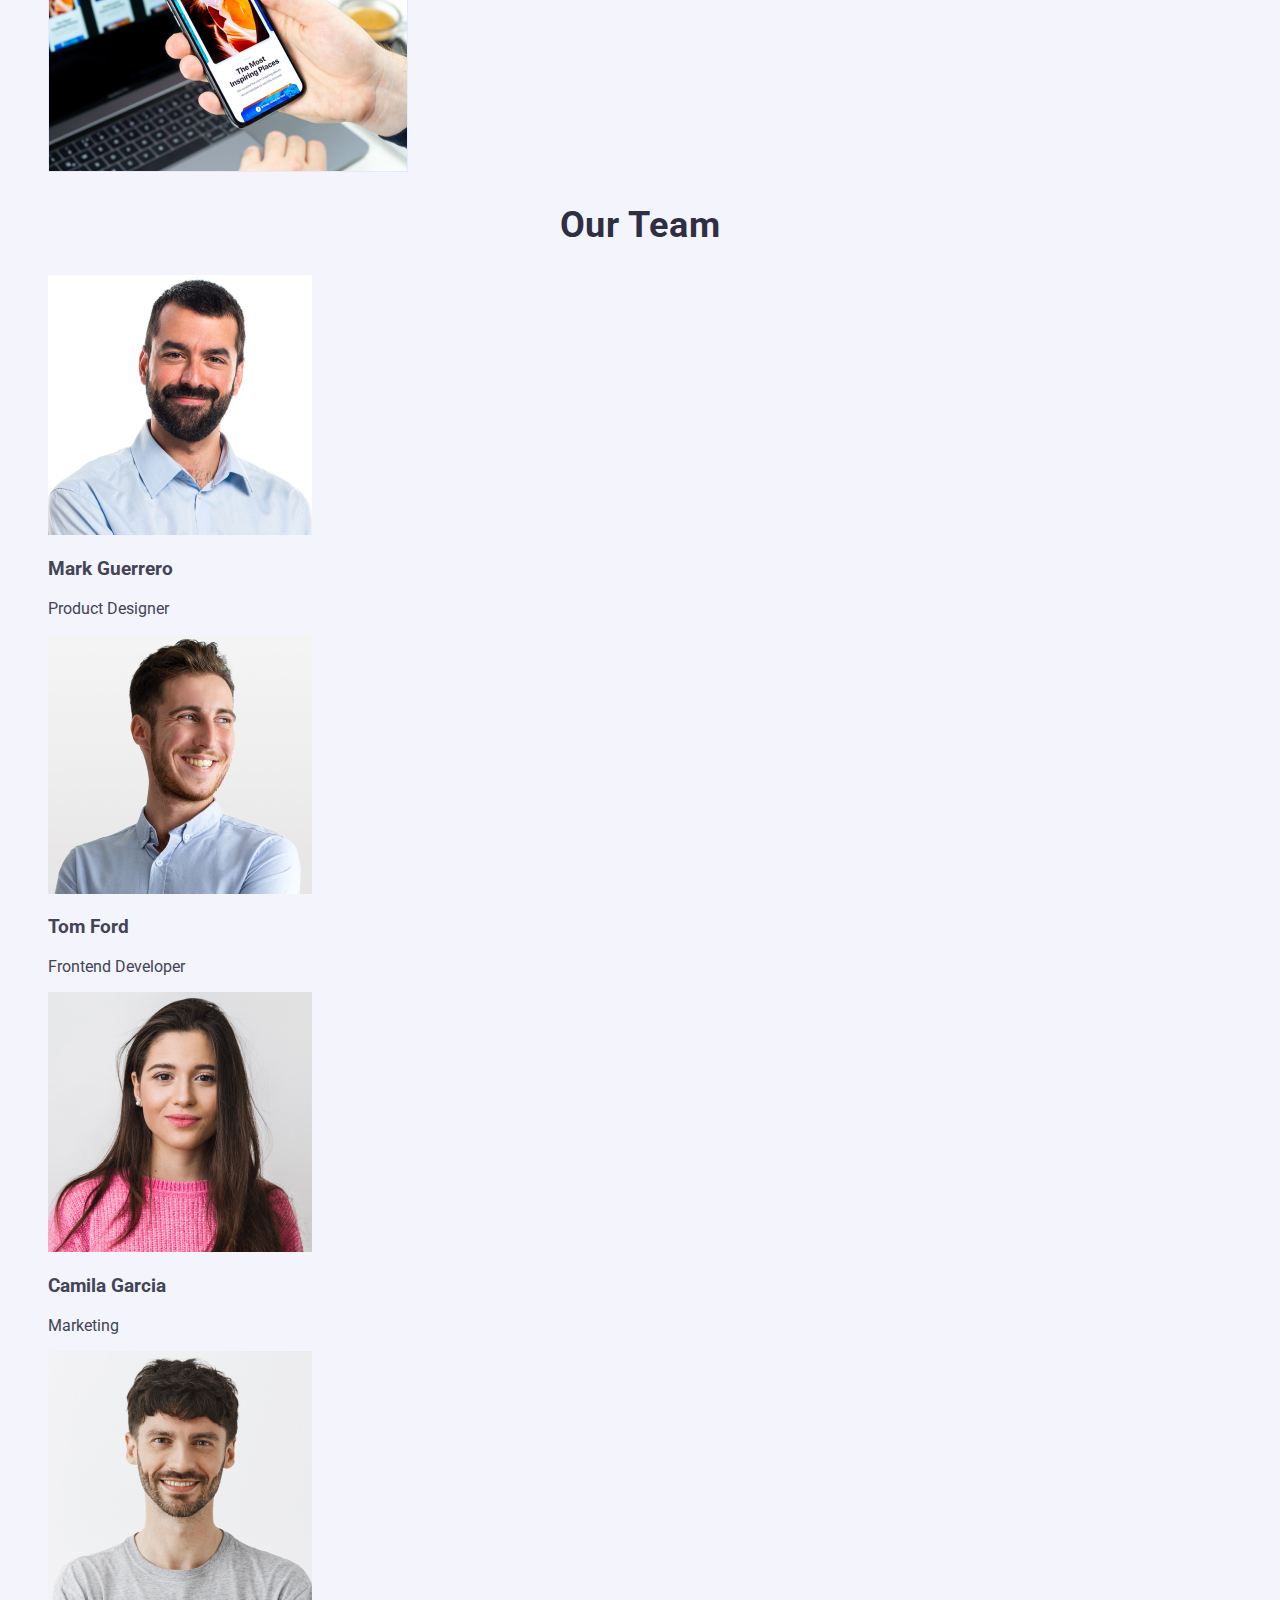
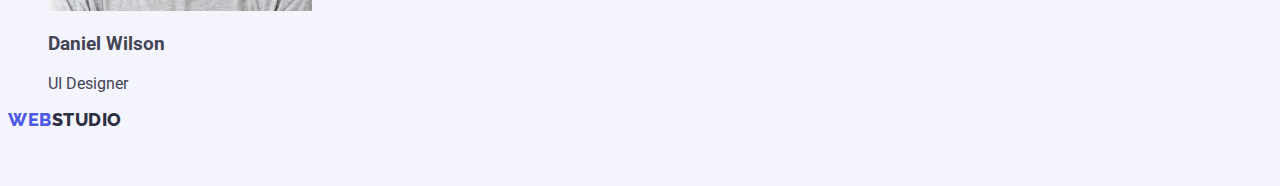
==== commit a6c369d9: "style" ====
--- a/index.html
+++ b/index.html
@@ -14,7 +14,7 @@
     <title>WebStudio</title>
 </head>
 
-<body class="body">
+<body class="body" style="color:  #434455;" style="background-color: #FFFFFF;">
     <!--Header section  -->
     <header class="header-section">
         <nav>
--- a/css/styles.css
+++ b/css/styles.css
@@ -14,14 +14,14 @@
     letter-spacing: 1.12px;
 }
 .hero-btn{
-    border-radius: 4px;
+  
     background: var(--iris, #4D5AE5);
 }
 .hero-btn:hover,
 .hero-btn:focus{
-    border-radius: 4px;
+   
         background: var(--ocean, #404BBF);
-        box-shadow: 0px 4px 4px 0px rgba(0, 0, 0, 0.15);
+      
 }
 /*Header section  */
 .header-section{
@@ -190,7 +190,6 @@
 .button-list-btn:focus{
     border-radius: 4px;
         background: var(--ocean, #404BBF);
-        box-shadow: 0px 2px 2px 0px rgba(0, 0, 0, 0.12), 0px 2px 1px 0px rgba(0, 0, 0, 0.08), 0px 3px 1px 0px rgba(0, 0, 0, 0.10);
 }
 /* Images section */
 .images-list{
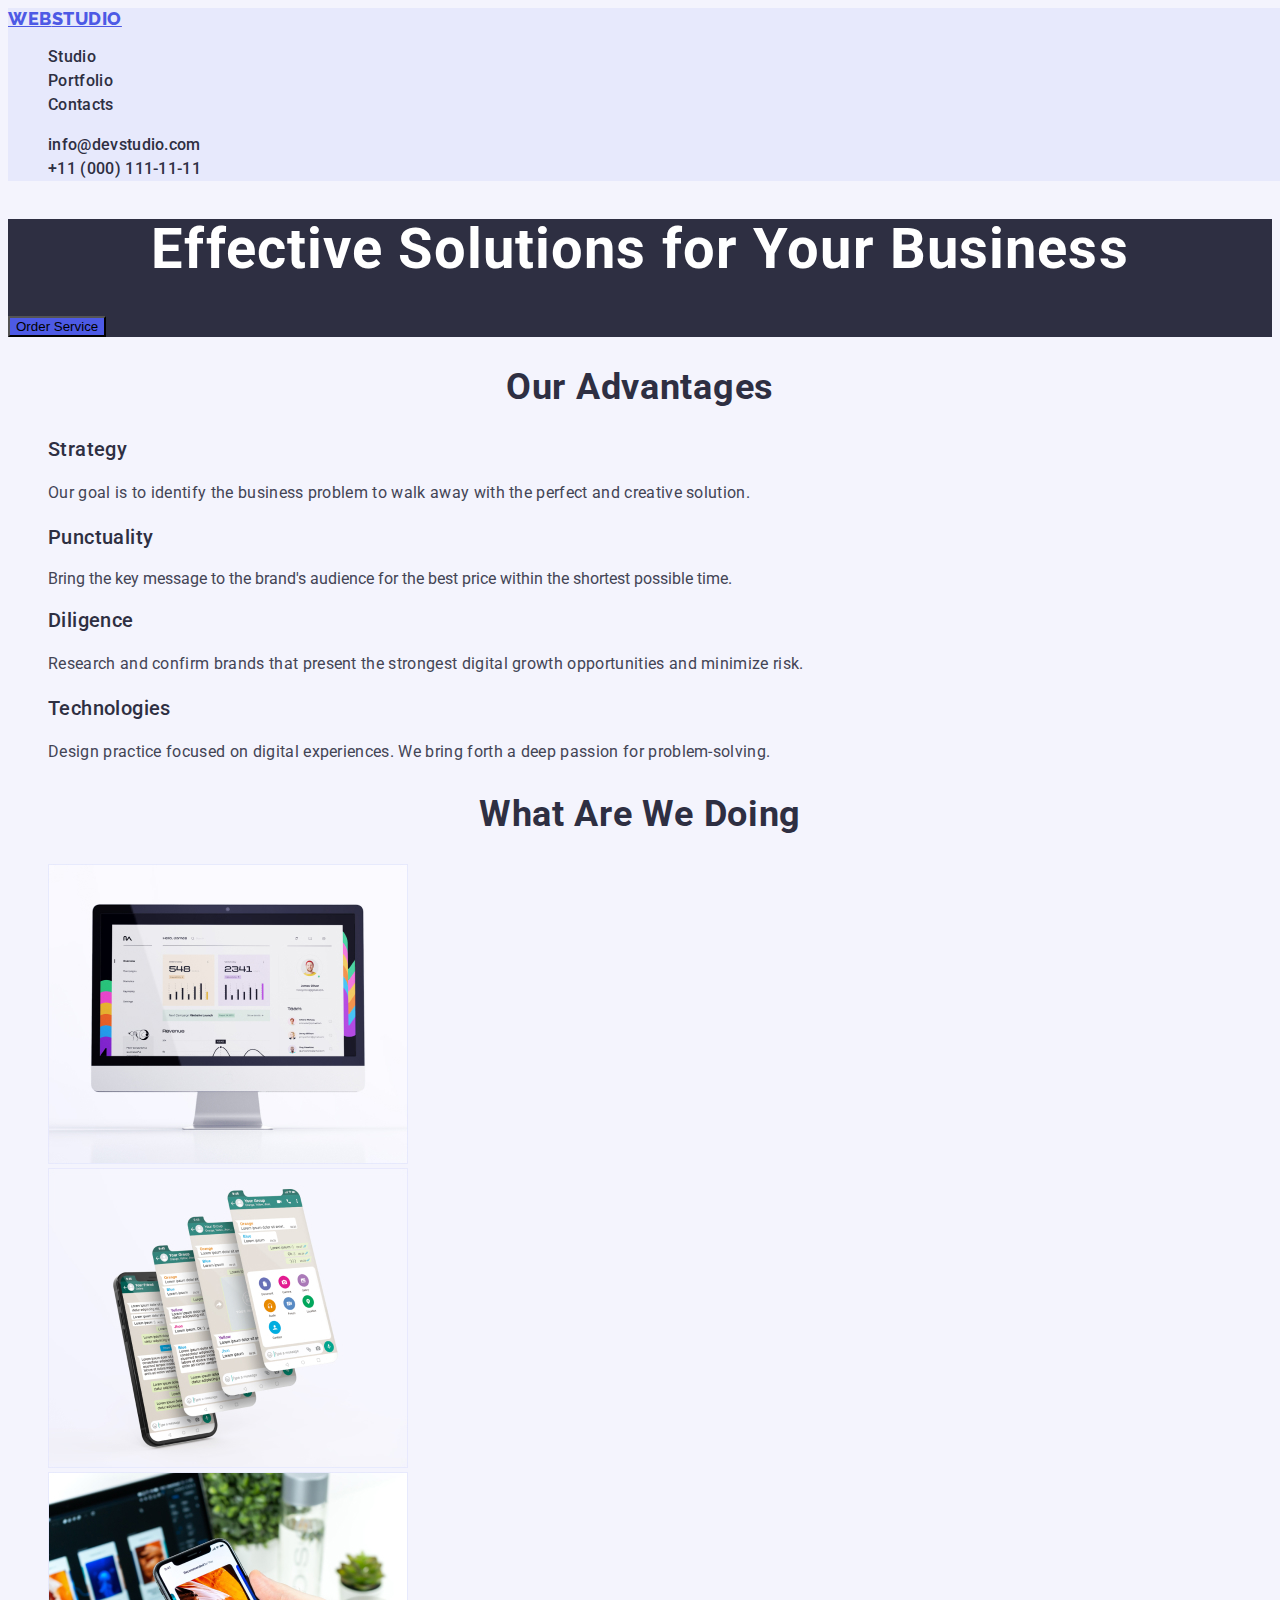
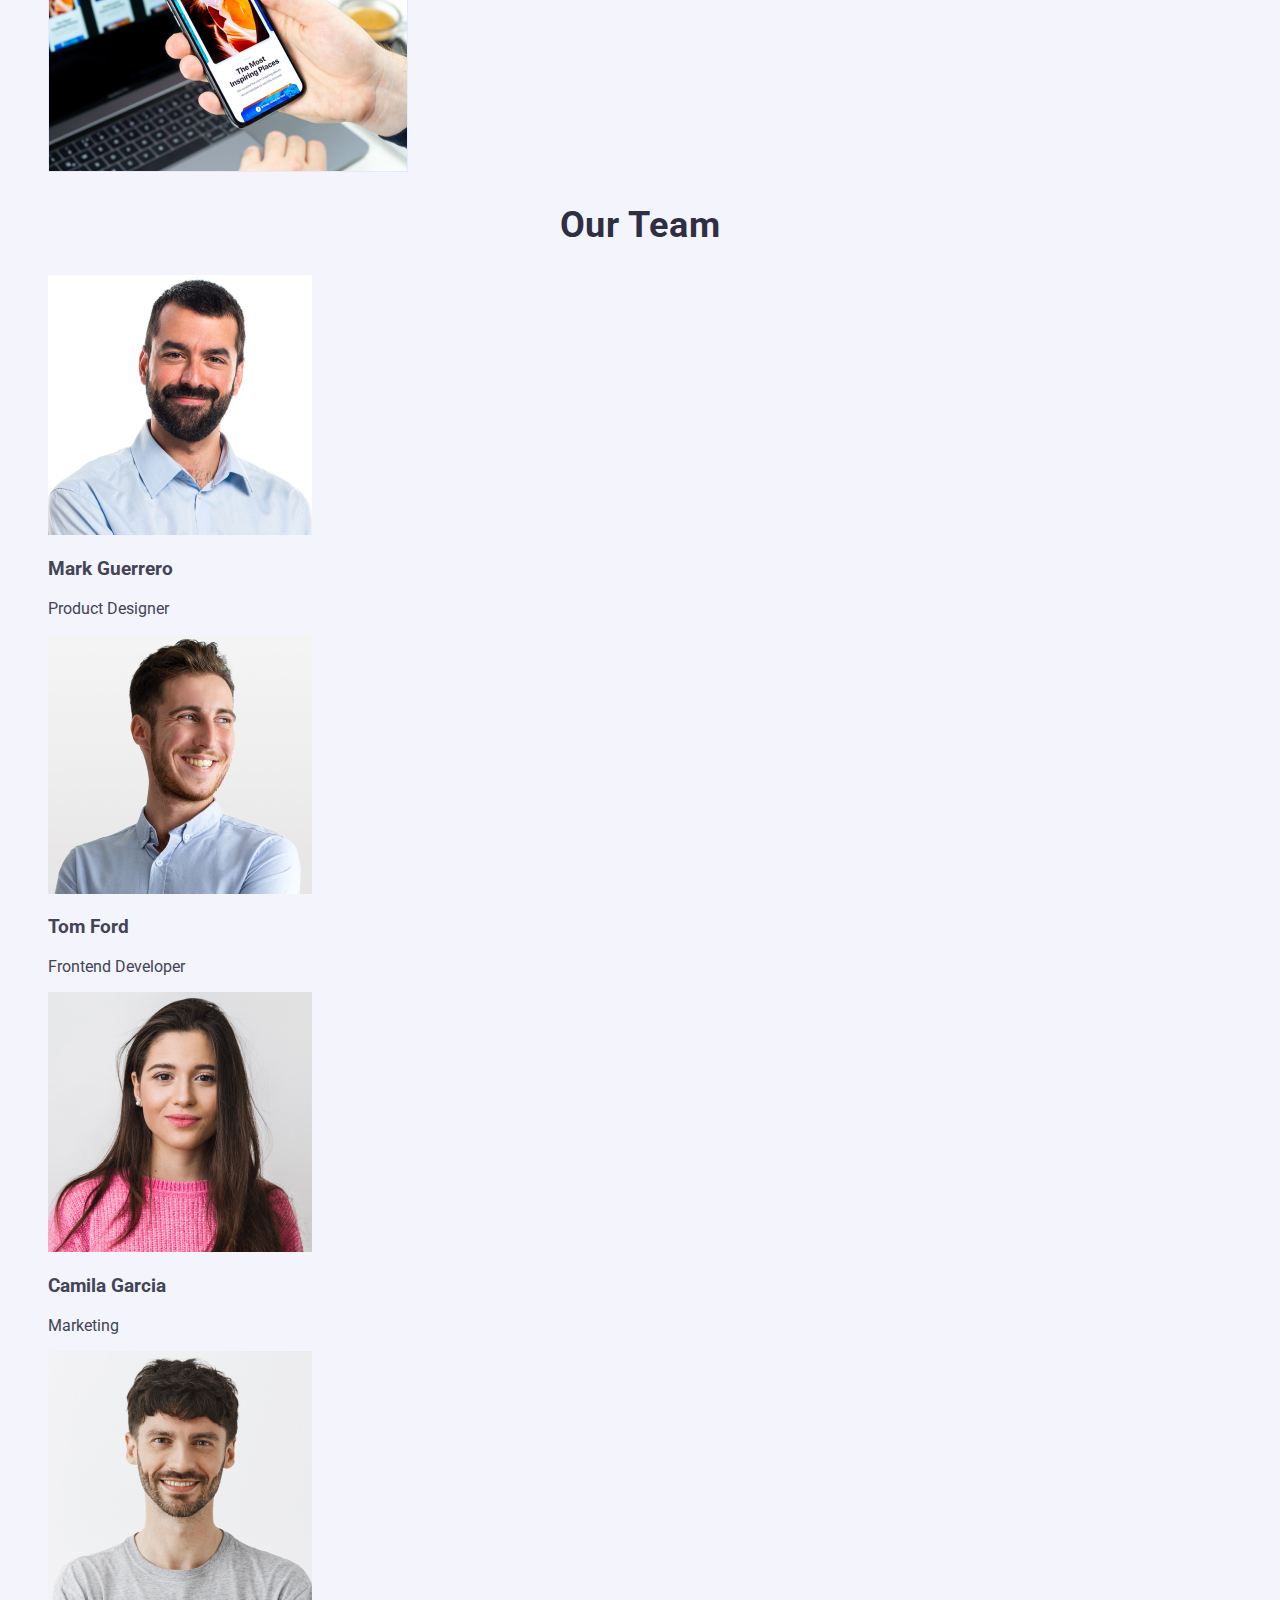
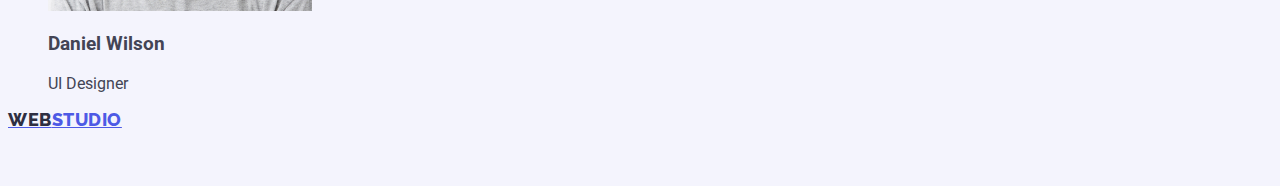
==== commit eb519bb5: "list" ====
--- a/index.html
+++ b/index.html
@@ -17,12 +17,18 @@
 <body class="body" style="color:  #434455;" style="background-color: #FFFFFF;">
     <!--Header section  -->
     <header class="header-section">
-        <nav>
-            <a href="./index.html" class="header-title"><span class="title">Web</span>Studio</a>
+        <nav class="list">
+            <a href="./index.html" class="header-title">Web<span class="title"></span>Studio</span></a>
             <ul class="header-list">
-                <li class="header-list-item"><a href="./index.html" class="header-link">Studio</a></li>
-                <li class="header-list-item"><a href="./portfolio.html" class="header-link">Portfolio</a></li>
-                <li class="header-list-item"><a href="./index.html" class="header-link">Contacts</a></li>
+                <li class="header-list-item">
+                    <a href="./index.html" class="header-link">Studio</a>
+                </li>
+                <li class="header-list-item">
+                    <a href="./portfolio.html" class="header-link">Portfolio</a>
+                </li>
+                <li class="header-list-item">
+                    <a href="./index.html" class="header-link">Contacts</a>
+                </li>
             </ul>
         </nav>
         <address>
--- a/css/styles.css
+++ b/css/styles.css
@@ -1,3 +1,15 @@
+:root{
+    --primary-font: 'Roboto', sans-serif;
+    --primary-grey-color: #434455;
+    --primary-black-color: #2e2f42;
+    --primary-white-color: #fff;
+    --active-link-color: #404bbf;
+    --primary-grey-second-color: #f4f4fd;
+    --primary-blue-color: #4d5ae5;
+    --primary-font-size: 16px;
+    --primary-line-height: 1.5;
+    --primary-letter-spacing: 0.02em;
+}
 body {
     background-color: #F4F4FD;
     font-family: "Roboto",sans-serif ; 
@@ -29,9 +41,23 @@
     width: 1440px;
     height: 72;
 }
+.list{
+    list-style: none;
+}
 .header-title {
-    color: var(--navyblue, #2E2F42);
-    font-family: "Raleway",sans-serif;
+color: var(--iris, #4D5AE5);
+    font-family: Raleway;
+    font-size: 18px;
+    font-style: normal;
+    font-weight: 800;
+    line-height: 21px;
+    letter-spacing: 0.54px;
+    text-transform: uppercase;
+   
+}
+.title {
+color: var(--navyblue, #2E2F42);
+    font-family: Raleway;
     font-size: 18px;
     font-style: normal;
     font-weight: 800;
@@ -39,17 +65,7 @@
     letter-spacing: 0.54px;
     text-transform: uppercase;
     text-decoration: none;
-}
-.title {
-    color: var(--iris, #4D5AE5);
-    font-family: "Raleway", sans-serif;
-    font-size: 18px;
-    font-style: normal;
-    font-weight: 800;
-    line-height: 21px;
-    letter-spacing: 0.54px;
-    text-transform: uppercase;
-    text-decoration: none;
+        line-height: 1.17;
 }
 .header-list-item{
     color: var(--navyblue, #2E2F42);
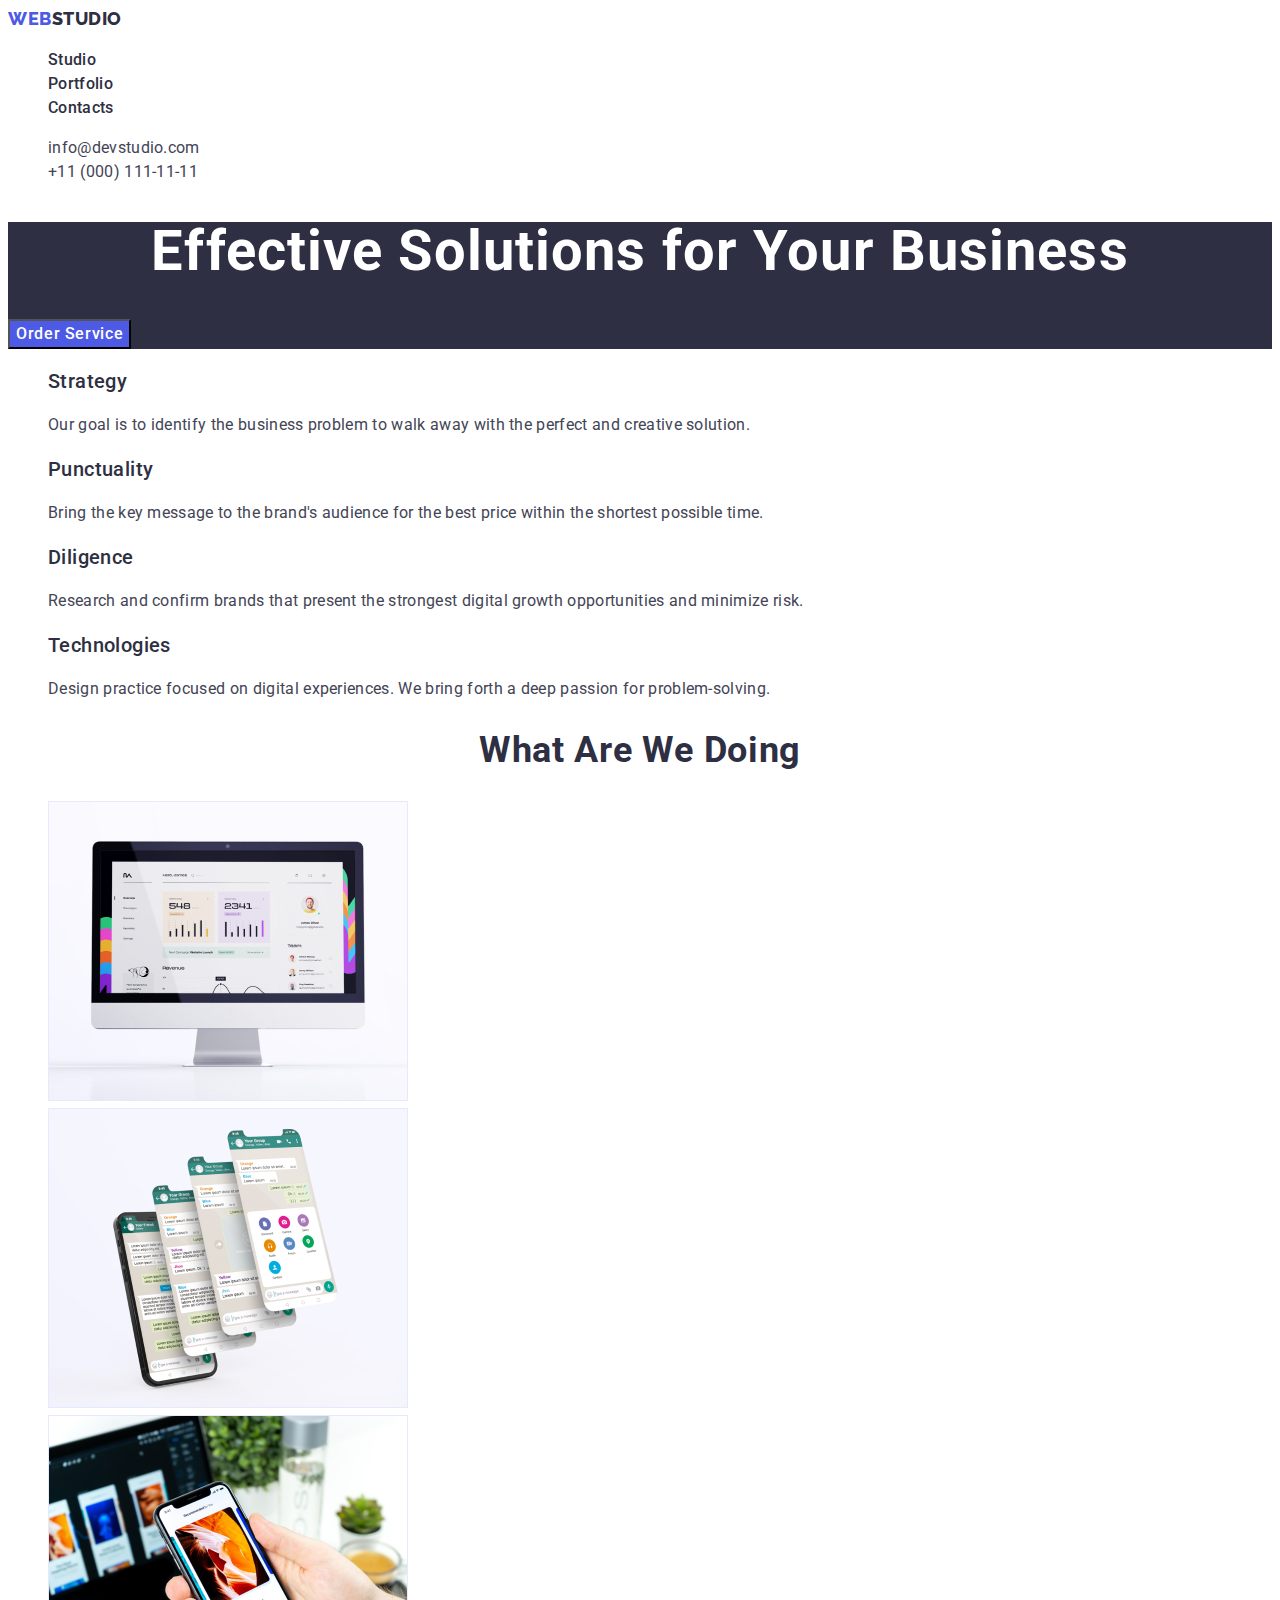
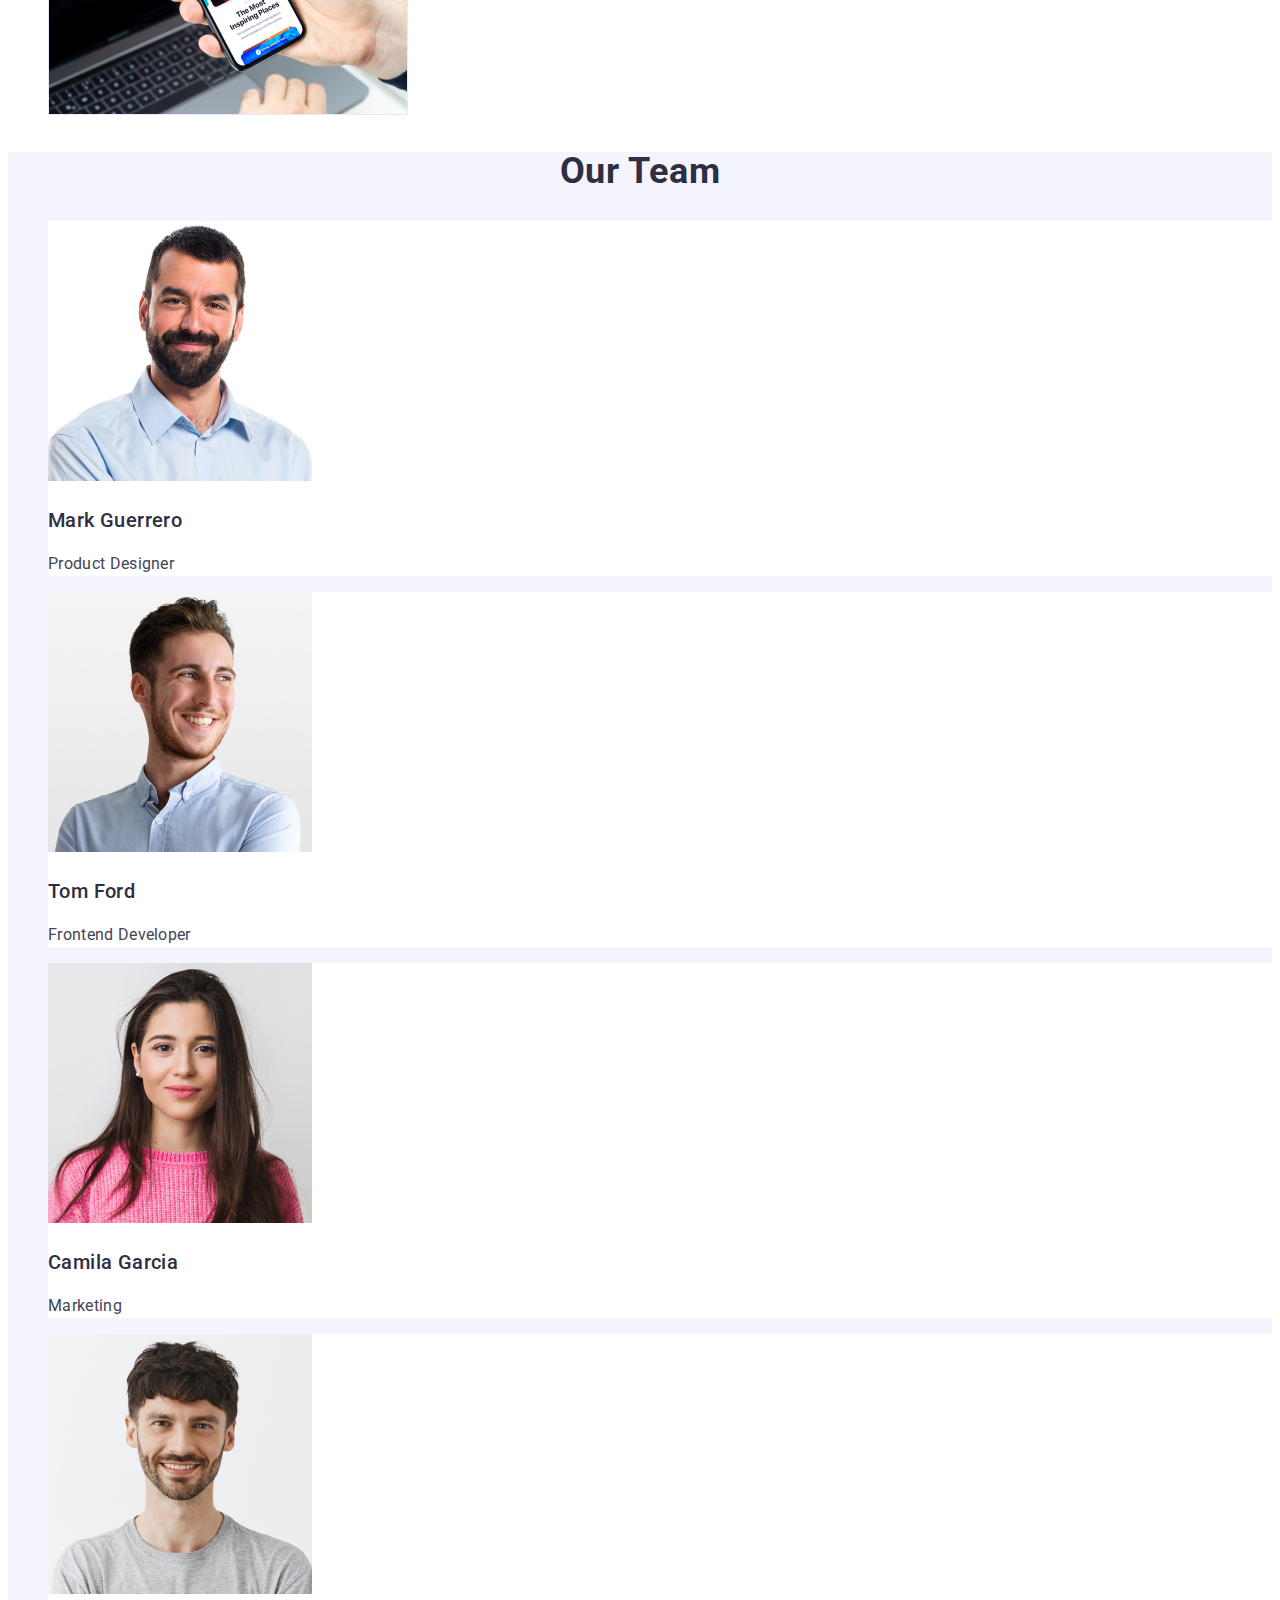
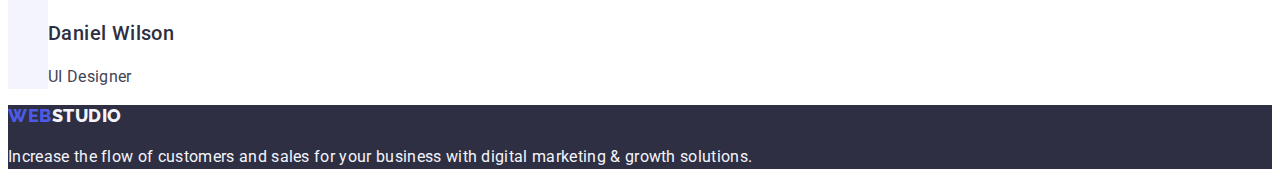
==== commit 3ca4a388: "confy.index.css.portfolio" ====
--- a/index.html
+++ b/index.html
@@ -2,130 +2,138 @@
 <html lang="en">
 
 <head>
-    <meta charset="UTF-8">
-    <meta http-equiv="X-UA-Compatible" content="IE=edge">
-    <meta name="viewport" content="width=device-width, initial-scale=1.0">
-    <link rel="stylesheet" href="./css/styles.css">
-    <link rel="preconnect" href="https://fonts.googleapis.com">
-    <link rel="preconnect" href="https://fonts.gstatic.com" crossorigin>
+    <meta charset="UTF-8" />
+    <meta name="viewport" content="width=device-width, initial-scale=1.0" />
+    <link rel="preconnect" href="https://fonts.googleapis.com" />
+    <link rel="preconnect" href="https://fonts.gstatic.com" crossorigin />
     <link
         href="https://fonts.googleapis.com/css2?family=Raleway:wght@800&family=Roboto:wght@400;500;700;900&display=swap"
-        rel="stylesheet">
-    <title>WebStudio</title>
+        rel="stylesheet" />
+    <title>Studio</title>
+    <link rel="stylesheet" href="./css/styles.css" />
 </head>
 
-<body class="body" style="color:  #434455;" style="background-color: #FFFFFF;">
-    <!--Header section  -->
-    <header class="header-section">
-        <nav class="list">
-            <a href="./index.html" class="header-title">Web<span class="title"></span>Studio</span></a>
-            <ul class="header-list">
-                <li class="header-list-item">
-                    <a href="./index.html" class="header-link">Studio</a>
+<body>
+    <!-- Header section -->
+    <header>
+        <nav>
+            <a class="logo link" href="./index.html">Web<span class="logo-header">Studio</span></a>
+            <ul class="nav-item list">
+                <li>
+                    <a class="link" href="./index.html">Studio</a>
                 </li>
-                <li class="header-list-item">
-                    <a href="./portfolio.html" class="header-link">Portfolio</a>
+                <li>
+                    <a class="link" href="./portfolio.html">Portfolio</a>
                 </li>
-                <li class="header-list-item">
-                    <a href="./index.html" class="header-link">Contacts</a>
+                <li>
+                    <a class="link" href="">Contacts</a>
                 </li>
             </ul>
         </nav>
-        <address>
-            <ul class="header-list">
-                <li class="header-list-item"><a href="mailto:info@devstudio.com"
-                        class="header-link">info@devstudio.com</a></li>
-                <li class="header-list-item"><a href="tel:+110001111111" class="header-link">+11 (000) 111-11-11</a>
+        <address class="address-contacts">
+            <ul class="list">
+                <li>
+                    <a class="link" href="mailto:info@devstudio.com">info@devstudio.com</a>
+                </li>
+                <li>
+                    <a class="link" href="tel:+110001111111">+11 (000) 111-11-11</a>
                 </li>
             </ul>
         </address>
     </header>
-    <!--Main section  -->
+    <!-- Main  section -->
     <main>
-        <!--Hero section  -->
-        <section class="hero-section">
-            <h1 class="hero-title">Effective Solutions
-                for Your Business</h1>
-            <button class="hero-btn" type="button">Order Service</button>
+        <section class="headline">
+            <h1 class="headline-title">Effective Solutions for Your Business</h1>
+            <button class="button" type="button">Order Service</button>
         </section>
-        <!--Benefits section  -->
-        <section class="benefits section">
-            <h2 class="benefits-title">Our advantages</h2>
-            <ul class="benefits-list">
-                <li class="benefits-list-item">
-                    <h3 class="benefits-subtitle">Strategy</h3>
-                    <p class="benefits-text">Our goal is to identify the business
-                        problem to walk away with the perfect and creative solution.</p>
-                </li>
-
-                <li class="benefits-list-item">
-                    <h3 class="benefits-subtitle">Punctuality</h3>
-                    <p>Bring the key message to the brand's audience for the best price within the shortest possible
-                        time.</p>
-                </li>
-                <li class="benefits-list-item">
-                    <h3 class="benefits-subtitle">Diligence</h3>
-                    <p class="benefits-text">Research and confirm brands that present the strongest digital growth
-                        opportunities and minimize
-                        risk.</p>
-                </li>
-
-                <li class="benefits-list-item">
-                    <h3 class="benefits-subtitle">Technologies</h3>
-                    <p class="benefits-text">Design practice focused on digital experiences. We bring forth a deep
-                        passion for
-                        problem-solving.
+        <!-- Section 1 -->
+        <section>
+            <h2 hidden>Our advantages</h2>
+            <ul class="list">
+                <li>
+                    <h3 class="section-title">Strategy</h3>
+                    <p class="section-text">
+                        Our goal is to identify the business problem to walk away with the
+                        perfect and creative solution.
                     </p>
                 </li>
-
+                <li>
+                    <h3 class="section-title">Punctuality</h3>
+                    <p class="section-text">
+                        Bring the key message to the brand's audience for the best price
+                        within the shortest possible time.
+                    </p>
+                </li>
+                <li>
+                    <h3 class="section-title">Diligence</h3>
+                    <p class="section-text">
+                        Research and confirm brands that present the strongest digital
+                        growth opportunities and minimize risk.
+                    </p>
+                </li>
+                <li>
+                    <h3 class="section-title">Technologies</h3>
+                    <p class="section-text">
+                        Design practice focused on digital experiences. We bring forth a
+                        deep passion for problem-solving.
+                    </p>
+                </li>
             </ul>
         </section>
-        <!--Work section -->
-        <section class="work section">
-            <h2 class="work-title">What are we doing</h2>
-            <ul class="work-list">
-                <li class="work-list-item"><img src="./images/Rectangle71(3).jpg" alt="Computer" width="360"
-                        height="300"></li>
-                <li class="work-list-item"><img src="./images/Rectangle71(1).jpg" alt="Addition" width="360"
-                        height="300"></li>
-                <li class="work-list-item"><img src="./images/Rectangle71(2).jpg" alt="Telephone" width="360"
-                        height="300"></li>
-            </ul>
-        </section>
-        <!-- Team section -->
-        <section class="team section">
-            <h2 class="team-title">Our Team</h2>
-            <ul class="team-list">
-                <li class="team-list-item">
-                    <img class="team-list-img" src="./images/img.jpg" alt="Designer" width="264" height="260">
-                    <h3>Mark Guerrero</h3>
-                    <p>Product Designer</p>
+        <!-- Section 2 -->
+        <section>
+            <h2 class="title">What are we doing</h2>
+            <ul class="list">
+                <li>
+                    <img src="./images/Rectangle71(3).jpg" alt="monitor with diagrams" width="360" height="300" />
                 </li>
-                <li class="team-list-item">
-                    <img class="team-list-img" src="./images/img(1).jpg" alt="Developer" width="264" height="260">
-                    <h3>Tom Ford</h3>
-                    <p>Frontend Developer</p>
+                <li>
+                    <img src="./images/Rectangle71(1).jpg" alt="phone and 4 different screen images" width="360"
+                        height="300" />
                 </li>
-                <li class="team-list-item">
-                    <img class="team-list-img" src="./images/img(2).jpg" alt="Marketing" width="264" height="260">
-                    <h3>Camila Garcia</h3>
-                    <p>Marketing</p>
-                </li>
-                <li class="team-list-item">
-                    <img class="team-list-img" src="./images/img(3).jpg" alt="UI" width="264" height="260">
-                    <h3>Daniel Wilson</h3>
-                    <p>UI Designer</p>
+                <li>
+                    <img src="./images/Rectangle71(2).jpg" alt="the phone in the hand on the background of the laptop"
+                        width="360" height="300" />
                 </li>
             </ul>
         </section>
 
+        <!-- Section 3 -->
+        <section class="section-title-team">
+            <h2 class="title">Our Team</h2>
+            <ul class="list">
+                <li class="section-cards">
+                    <img src="./images/img.jpg" alt="photo Mark Guerrero" width="264" height="260" />
+                    <h3 class="section-photo-title">Mark Guerrero</h3>
+                    <p class="section-photo-text">Product Designer</p>
+                </li>
+                <li class="section-cards">
+                    <img src="./images/img(1).jpg" alt="photo Tom Ford" width="264" height="260" />
+                    <h3 class="section-photo-title">Tom Ford</h3>
+                    <p class="section-photo-text">Frontend Developer</p>
+                </li>
+                <li class="section-cards">
+                    <img src="./images/img(2).jpg" alt="photo Camila Garcia" width="264" height="260" />
+                    <h3 class="section-photo-title">Camila Garcia</h3>
+                    <p class="section-photo-text">Marketing</p>
+                </li>
+                <li class="section-cards">
+                    <img src="./images/img(3).jpg" alt="photo Daniel Wilson" width="264" height="260" />
+                    <h3 class="section-photo-title">Daniel Wilson</h3>
+                    <p class="section-photo-text">UI Designer</p>
+                </li>
+            </ul>
+        </section>
     </main>
-    <!--Footer section  -->
-    <footer>
-        <a href="./index.html" class="header-title"><span class="title">Web</span>Studio</a>
-        <p class="footer-text">Increase the flow of customers and sales for your business with digital marketing &
-            growth solutions.</p>
 
+    <!-- Footer section -->
+    <footer class="footer">
+        <a class="logo link" href="./index.html">Web<span class="logo-footer">Studio</span></a>
+        <p class="footer-text">
+            Increase the flow of customers and sales for your business with digital
+            marketing & growth solutions.
+        </p>
     </footer>
 </body>
 
--- a/css/styles.css
+++ b/css/styles.css
@@ -1,4 +1,4 @@
-:root{
+:root {
     --primary-font: 'Roboto', sans-serif;
     --primary-grey-color: #434455;
     --primary-black-color: #2e2f42;
@@ -10,204 +10,176 @@
     --primary-line-height: 1.5;
     --primary-letter-spacing: 0.02em;
 }
+
 body {
-    background-color: #F4F4FD;
-    font-family: "Roboto",sans-serif ; 
+    font-family: var(--primary-font);
+    color: var(--primary-grey-color);
+    font-size: var(--primary-font-size);
+    background-color: var(--primary-white-color);
+    line-height: var(--primary-line-height);
+    letter-spacing: var(--primary-letter-spacing);
 }
-/* Hero section */
-.hero-title {
-    color: var(--white, #FFF);
-    text-align: center;
-    font-family: "Roboto", sans-serif;
-    font-size: 56px;
-    font-style: normal;
-    font-weight: 700;
-    line-height: 60px;
-    letter-spacing: 1.12px;
+
+.logo {
+    color: var(--primary-blue-color);
+    font-family: 'Raleway', sans-serif;
+    font-size: 18px;
+    font-weight: 800;
+    line-height: 1.17;
+    letter-spacing: 0.03em;
+    text-transform: uppercase;
 }
-.hero-btn{
-  
-    background: var(--iris, #4D5AE5);
+
+.logo-header {
+    color: var(--primary-black-color);
 }
-.hero-btn:hover,
-.hero-btn:focus{
-   
-        background: var(--ocean, #404BBF);
-      
+
+.logo-footer {
+    color: var(--primary-grey-second-color);
 }
-/*Header section  */
-.header-section{
-    background-color: #E7E9FC;
-    width: 1440px;
-    height: 72;
+
+.link {
+    text-decoration: none;
 }
-.list{
+
+.list {
     list-style: none;
 }
-.header-title {
-color: var(--iris, #4D5AE5);
-    font-family: Raleway;
-    font-size: 18px;
-    font-style: normal;
-    font-weight: 800;
-    line-height: 21px;
-    letter-spacing: 0.54px;
-    text-transform: uppercase;
-   
-}
-.title {
-color: var(--navyblue, #2E2F42);
-    font-family: Raleway;
-    font-size: 18px;
-    font-style: normal;
-    font-weight: 800;
-    line-height: 21px;
-    letter-spacing: 0.54px;
-    text-transform: uppercase;
-    text-decoration: none;
-        line-height: 1.17;
-}
-.header-list-item{
-    color: var(--navyblue, #2E2F42);
-        font-family: "Roboto", sans-serif;
-        font-size: 16px;
-        font-style: normal;
-        font-weight: 500;
-        line-height: 24px;
-        letter-spacing: 0.32px;
-}
-.header-link {
-    text-decoration: none;
-    color: var(--navyblue, #2E2F42);
-        font-family: "Roboto",sans-serif;
-        font-size: 16px;
-        font-style: normal;
-        font-weight: 500;
-        line-height: 24px;
-        letter-spacing: 0.32px;
 
-}
-.header-list{
-    list-style: none
-}
-.header-link:hover{
-    color: #404BBF
+.button {
+    font-family: inherit;
+    cursor: pointer;
+    font-size: var(--primary-font-size);
+    line-height: var(--primary-line-height);
+    background: var(--primary-blue-color);
+    color: var(--primary-white-color);
+    font-weight: 500;
+    letter-spacing: 0.04em;
 }
 
-/* Hero section */
-
-.hero-section {
-    background: var(--navyblue, #2E2F42);
-}
-.hero-title {
-    color: var(--white, #FFF);
-    text-align: center;
-    font-family: "Roboto",sans-serif;
-    font-size: 56px;
-    font-style: normal;
-    font-weight: 700;
-    line-height: 60px;
-    letter-spacing: 1.12px;
-}
-/* Benefits section */
-.benefits-title{
-    color: var(--navyblue, #2E2F42);
-        text-align: center;
-        font-family: "Roboto", sans-serif;
-        font-size: 36px;
-        font-style: normal;
-        font-weight: 700;
-        line-height: 40px;
-        letter-spacing: 0.72px;
-        text-transform: capitalize;
-}
-.benefits h3 {
-    display: flex;
-    width: 264px;
-    flex-direction: column;
-    align-items: flex-start;
-    gap: 8px;
-}
-.benefits-list{
-    list-style: none
-}
-.benefits-subtitle{
-    color: var(--navyblue, #2E2F42);
-        font-family: "Roboto",sans-serif;
-        font-size: 20px;
-        font-style: normal;
-        font-weight: 500;
-        line-height: 24px;
-        letter-spacing: 0.4px;
-}
-.benefits-text{
-    color: var(--slate, #434455);
-        font-family: "Roboto",sans-serif;
-        font-size: 16px;
-        font-style: normal;
-        font-weight: 400;
-        line-height: 24px;
-        letter-spacing: 0.32px;
+.button:hover,
+.button:focus {
+    background: var(--active-link-color);
 }
 
-/* Work section */
-.work-title{
-    color: var(--navyblue, #2E2F42);
-        text-align: center;
-        font-family: "Roboto", sans-serif;
-        font-size: 36px;
-        font-style: normal;
-        font-weight: 700;
-        line-height: 40px;
-        letter-spacing: 0.72px;
-        text-transform: capitalize;
+.nav-item .link {
+    color: var(--primary-black-color);
+    font-family: var(--primary-font);
+    font-size: var(--primary-font-size);
+    font-weight: 500;
+    line-height: var(--primary-line-height);
+    letter-spacing: var(--primary-letter-spacing);
 }
-.work-list{
-    list-style: none
+
+.nav-item .link:hover,
+.nav-item .link:focus {
+    color: var(--active-link-color);
 }
-/* Team section */
-.team-title{
-    color: var(--navyblue, #2E2F42);
-        text-align: center;
-        font-family: "Roboto", sans-serif;
-        font-size: 36px;
-        font-style: normal;
-        font-weight: 700;
-        line-height: 40px;
-        letter-spacing: 0.72px;
-        text-transform: capitalize;
+
+.address-contacts {
+    font-style: normal;
 }
-.team-list{
-    list-style: none
+
+.address-contacts .link {
+    color: var(--primary-grey-color);
+    font-style: normal;
 }
-/* Footer section */
-.footer-text{
-    color: var(--cloud, #F4F4FD);
-        font-family: "Roboto", sans-serif;
-        font-size: 16px;
-        font-style: normal;
-        font-weight: 400;
-        line-height: 24px;
-        letter-spacing: 0.32px;
+
+.address-contacts .link:hover,
+.address-contacts .link:focus {
+    color: var(--active-link-color);
 }
-/* Button section */
-.button-list{
-    list-style: none
+
+.headline {
+    background: var(--primary-black-color);
 }
-.button-list-item{
-   
+
+.headline-title {
+    color: var(--primary-white-color);
+    text-align: center;
+    font-size: 56px;
+    font-weight: 700;
+    line-height: 1.07;
+    line-height: var(--primary-line-height);
+    line-height: 1.07;
+    letter-spacing: var(--primary-letter-spacing);
 }
-.button-list-btn{
-    border-radius: 4px;
-        border: 1px solid var(--cornflower, #E7E9FC);
-        background: var(--cloud, #F4F4FD);
+
+.title {
+    color: var(--primary-black-color);
+    font-size: 36px;
+    font-weight: 700;
+    line-height: 1.11;
+    text-transform: capitalize;
+    text-align: center;
+    letter-spacing: var(--primary-letter-spacing);
 }
-.button-list-btn:hover,
-.button-list-btn:focus{
-    border-radius: 4px;
-        background: var(--ocean, #404BBF);
+
+.section-title,
+.section-title-portfolio {
+    color: var(--primary-black-color);
+    font-size: 20px;
+    font-weight: 500;
+    line-height: 1.2;
+    letter-spacing: var(--primary-letter-spacing);
 }
-/* Images section */
-.images-list{
-    list-style: none
+
+.button-list {
+    font-family: inherit;
+    border: 1px solid #e7e9fc;
+    background: var(--primary-grey-second-color);
+    color: var(--primary-blue-color);
+    text-align: center;
+    font-weight: 500;
+    letter-spacing: 0.04em;
+    font-size: var(--primary-font-size);
+    line-height: var(--primary-line-height);
+}
+
+.button-list:hover,
+.button-list:focus {
+    cursor: pointer;
+    background: var(--primary-grey-second-color);
+    font-family: inherit;
+    background: var(--active-link-color);
+    color: var(--primary-white-color);
+    text-align: center;
+    font-weight: 500;
+    letter-spacing: 0.04em;
+}
+
+.section-text {
+    color: var(--primary-grey-color);
+    font-weight: 400;
+}
+
+.section-photo-title {
+    color: var(--primary-black-color);
+    font-size: 20px;
+    font-weight: 500;
+    line-height: 1.2;
+    letter-spacing: var(--primary-letter-spacing);
+}
+
+.section-photo-text,
+.section-text-portfolio {
+    color: var(--primary-grey-color);
+    font-weight: 400;
+}
+
+.section-title-team {
+    background: var(--primary-grey-second-color);
+}
+
+.section-cards {
+    background-color: var(--primary-white-color);
+}
+
+footer {
+    background-color: var(--primary-black-color);
+}
+
+.footer-text {
+    color: var(--primary-grey-second-color);
+    font-weight: 400;
 }